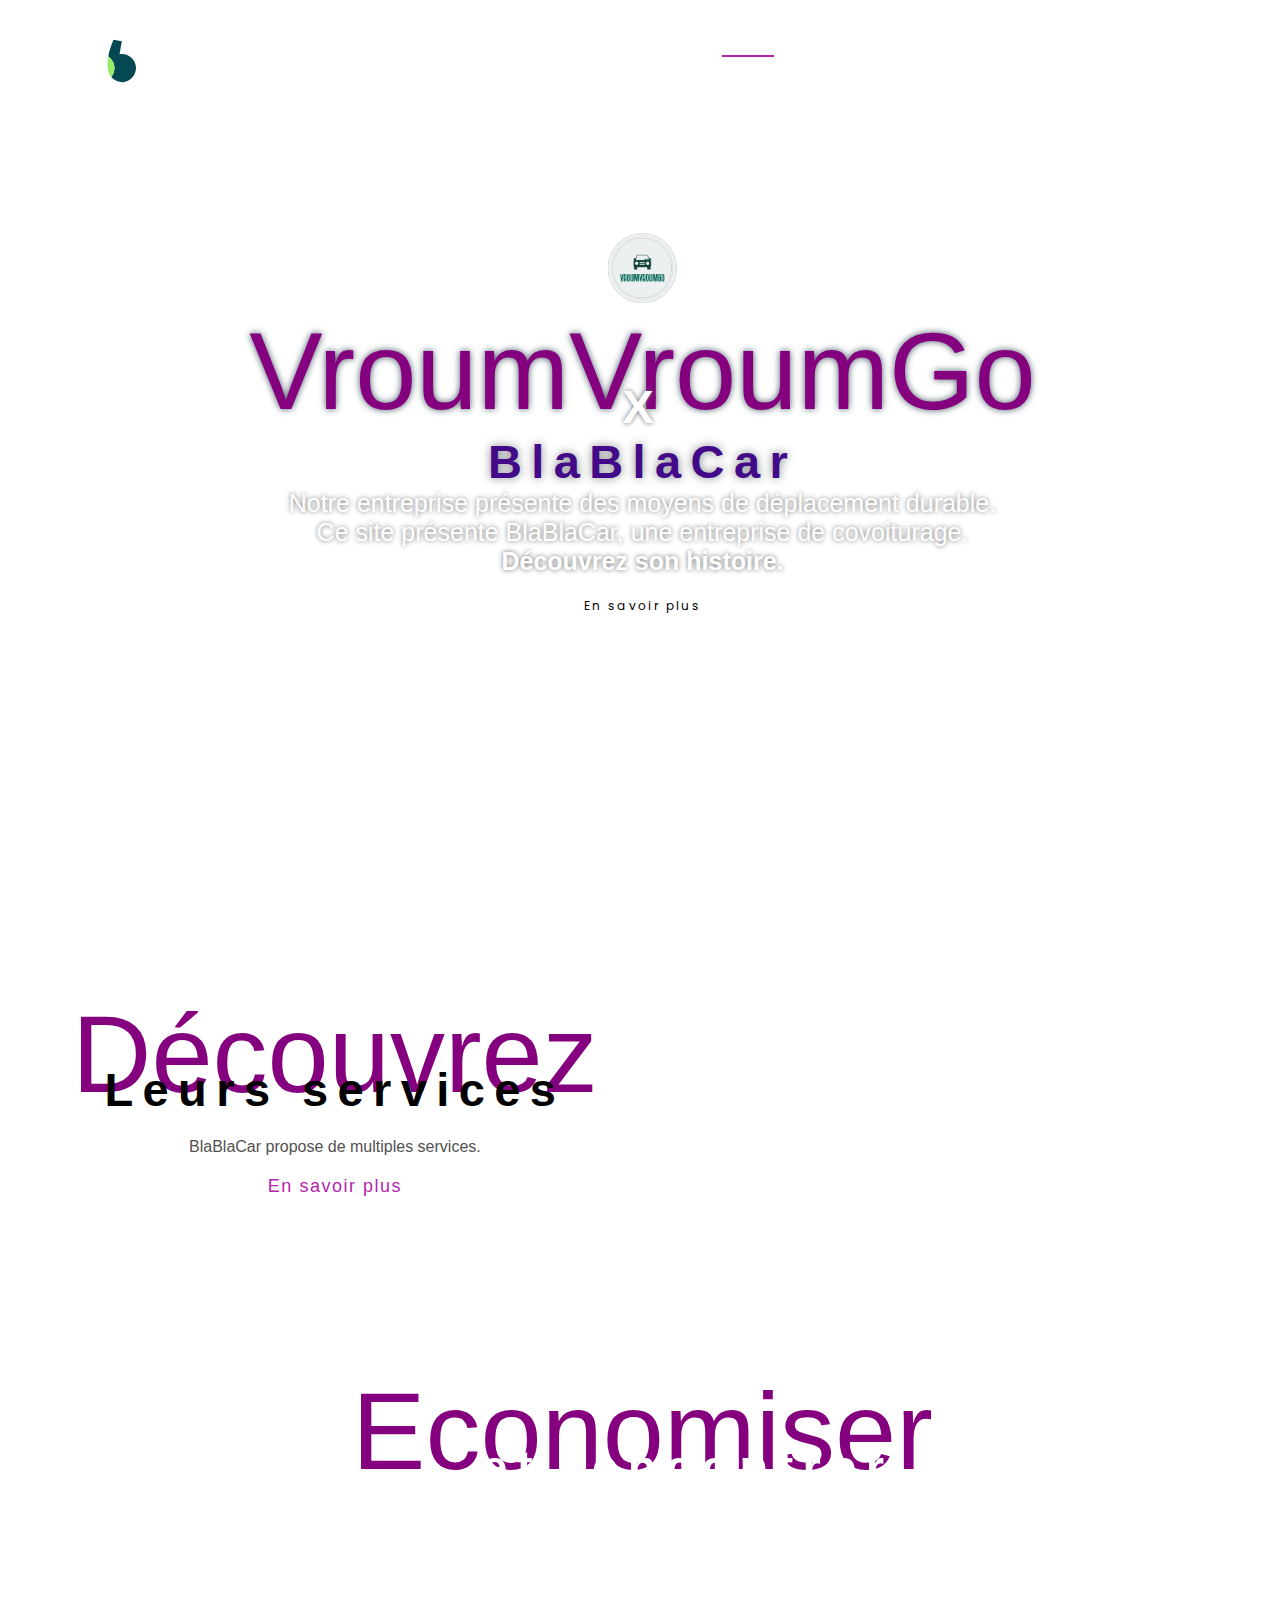
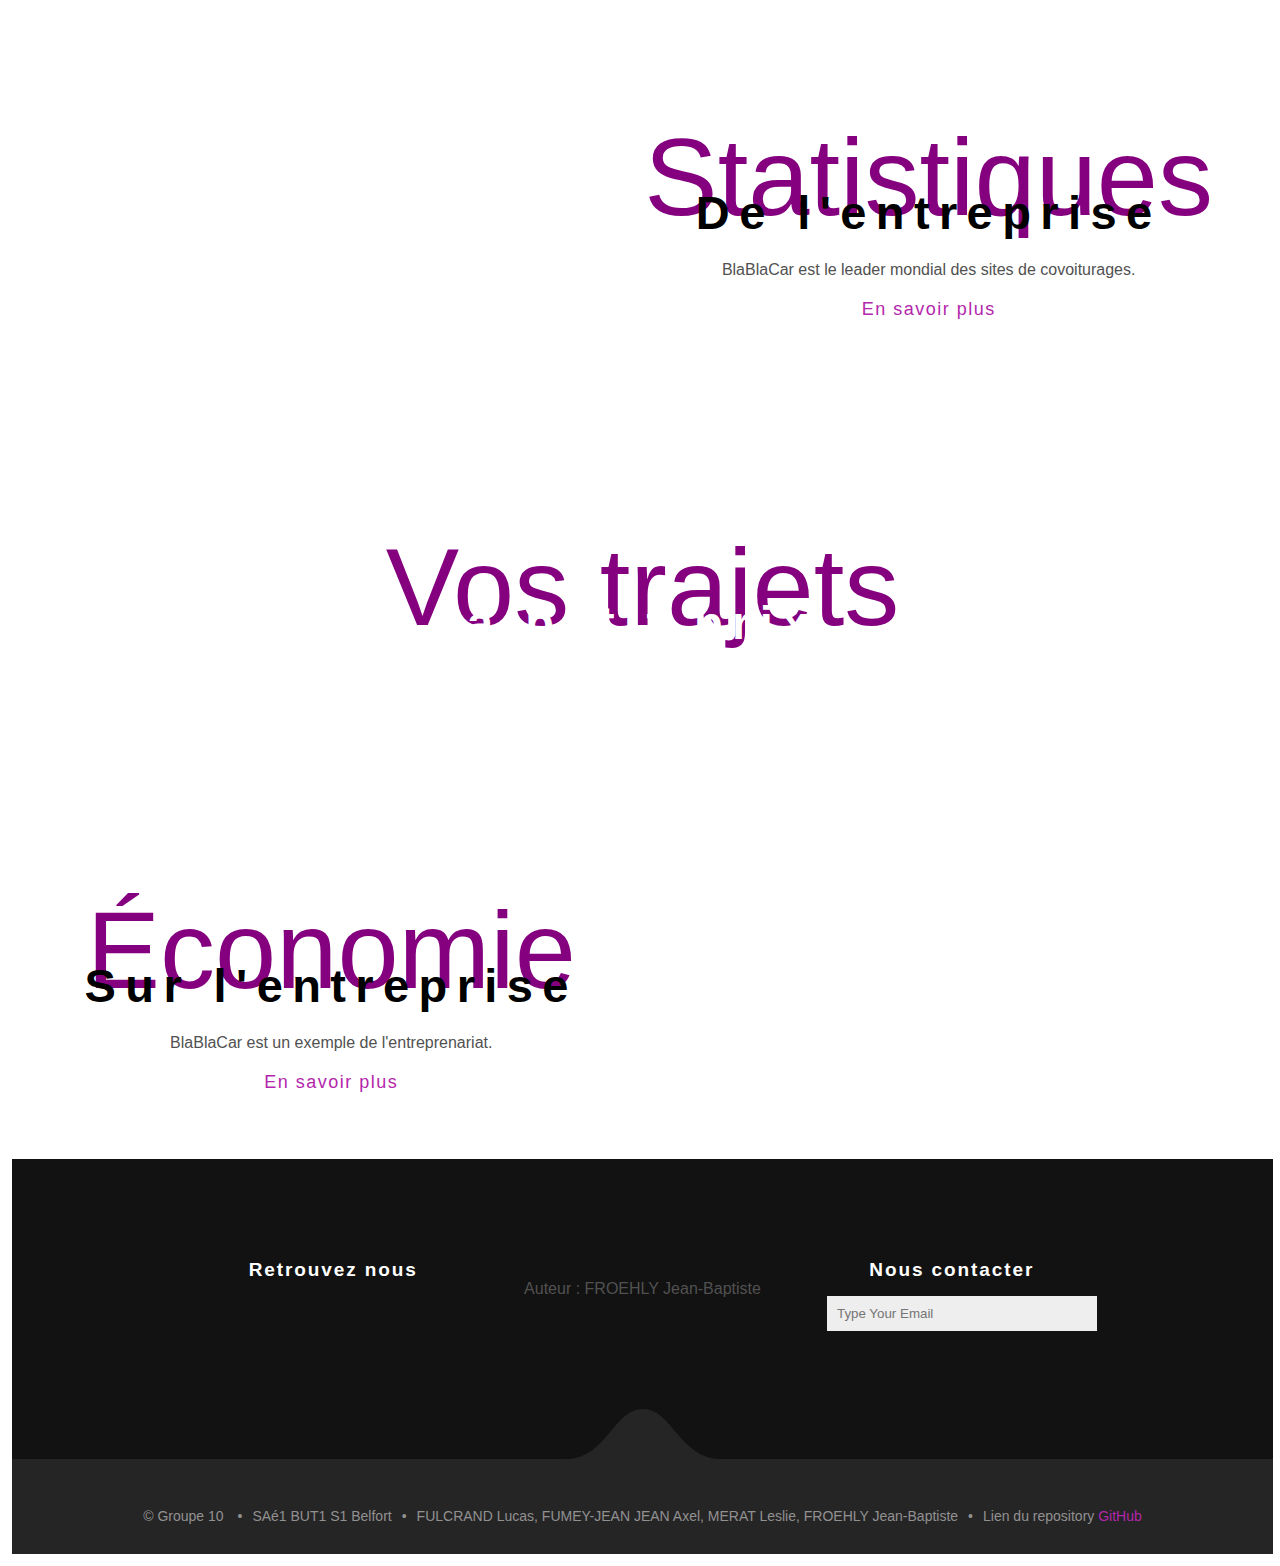
==== Site/index.html @ a65b9358 "update logo" ====
<!DOCTYPE html>
<html lang="en" >

<!-- Toutes les images utilisées ne sont pas définitives et seront changées par la suite elles sont la histoire de 
meubler et de se représenter pour leur comportement et les proportions -->

<head>
    <meta charset="utf-8">
    <meta http-equiv="x-ua-compatible" content="ie=edge">
    <title>VroumVroumGo - BlaBlaCar</title>
    <meta name="description" content="BlaBlaBla zbiiii">
    <meta name="viewport" content="width = device-width, initial-scale = 1, shrink-to-fit = no">

    <!-- Place favicon.ico in the root directory -->
    <link rel="shortcut icon" href="./src/images/logo_vroum_1.ico" type="image/x-icon">
    
    <!--FontAwesome-->
    <link rel="stylesheet" href="https://use.fontawesome.com/releases/v5.1.0/css/all.css" integrity="sha384-lKuwvrZot6UHsBSfcMvOkWwlCMgc0TaWr+30HWe3a4ltaBwTZhyTEggF5tJv8tbt" crossorigin="anonymous">

    <!-- liens  -->
    <link rel="stylesheet" href="./src/styles/style_home.css">

    <!-- Libraire JS Animate On Scroll (AOS) pour aniations d'images -->
    <link href="./src/styles/aos.css" rel="stylesheet">
</head>

<body class="stop-scroll unselectable">

  <!--Debut Dots (trois petits pts de navigation)-->
  <div class="dots">
      <div class="active one" data-x="header"></div>
      <div class="two" data-x=".partie1"></div>
      <div class="three" data-x=".fixed-image"></div>
  </div>
  <!--Fin Dots-->

 <!--Debut Header-->
  <header>
      <nav>
          <div class="logo">
              <a href="index.html"><img src="src/images/logo_head_2.svg" alt="Logo"></a>
          </div>

          <!-- Trois barres pour menu burger responsive -->
          <div class="toggle">
              <span class="first"></span>
              <span class="middle"></span>
              <span class="last"></span>
          </div>

          <!-- Navbar -->
          <!-- A savoir que lorsque le JS sera actif, la couleur changera avec le défilement donc blanc -> noir pour plus de visibilité -->
          <div class="navigation-bar">
              <ul>
                  <li class="active"><a href="#">Accueil<span class="underline"></span></a></li>
                  <li><a href="./services.html">Services<span class="underline"></span></a></li>
                  <li><a href="./histoire.html">Histoire<span class="underline"></span></a></li>
                  <li><a href="./statistiques.html">Statistiques<span class="underline"></span></a></li>
                  <li><a href="./economie.html">Économie<span class="underline"></span></a></li>
              </ul>
          </div>
      </nav>

      <!-- Haut de page -->
      <div class="text">
        <img src="./src/images/logo_vroum.png" alt="logo" style="max-width: 70px;">
          <h2>VroumVroumGo</h2>
          <div class="leX"><h1>X</h1></div>
          <h1>BlaBlaCar</h1>
          <span class="description">Notre entreprise présente des moyens de déplacement durable.<br>Ce site présente BlaBlaCar, une entreprise de covoiturage.<br> <strong>Découvrez son histoire.</strong></span>
          <div class="button"><button onclick="window.location.href = './histoire.html';">En savoir plus</button></div>
      </div>

      <!-- Svg flèche arrondi et flèche pour descendre proch. section -->
      <svg class="svg-down" width="192" height="61" version="1.1" xmlns="http://www.w3.org/2000/svg" x="0px" y="0px" viewBox="0 0 160.7 61.5" enable-background="new 0 0 160.7 61.5" xml:space="preserve"><path fill="currentColor" d="M80.3,61.5c0,0,22.1-2.7,43.1-5.4s41-5.4,36.6-5.4c-21.7,0-34.1-12.7-44.9-25.4S95.3,0,80.3,0c-15,0-24.1,12.7-34.9,25.4S22.3,50.8,0.6,50.8c-4.3,0-6.5,0,3.5,1.3S36.2,56.1,80.3,61.5z"></path></svg>
      <div class="arrow-down">
      </div>
  </header>
  <!--Fin Header-->

  <!--Debut Section 1-->
  <div class="about-us">
      <div class="text">
          <h2>Découvrez</h2>
          <h3>Leurs services</h3>
          <div><i class="fas fa-circle"></i></div>
          <p>BlaBlaCar propose de multiples services.</p>
          <div><a class="a-CTA" href="./services.html">En savoir plus</a></div>
      </div>
      <div class="image-container">
          <div class="image image1" data-aos="fade-right" data-aos-duration="1000">
              <img src="https://cdn-icons-png.flaticon.com/512/296/296216.png" style="max-width: 300px;" alt="Photo1.1">
          </div>
          <div class="image image2" data-aos="fade-up" data-aos-delay="700" data-aos-duration="1500">
              <img src="https://png.pngtree.com/png-vector/20191026/ourlarge/pngtree-young-cool-happy-guy-at-airport-with-suitcase-passport-tickets-vector-png-image_1847592.jpg    " style="max-width: 200px;" alt="Photo1.2">
          </div>
      </div>
  </div>
  <!--Fin Section 1-->

  <!--Debut Interstice-->
  <div class="partie1">
      <div class="image"></div>
      <div class="text">
          <h2>Economiser</h2>
          <h3>... et rencontrer</h3>
      </div>
  </div>
  <!--Fin Interstice-->

  <!--Debut quadrillage (section 2) -->
  <div class="quadrillage">
    <div class="quadrillage-image-container">
        <div class="image" data-aos="fade-down-right" data-aos-delay="500" data-aos-duration="1000">
            <img src="https://i.pinimg.com/originals/7c/63/ff/7c63ffe9a47a87b4eb08c199da037f6b.png" alt="Photo2.3">
        </div>
        <div class="image" data-aos="fade-down-left" data-aos-delay="500" data-aos-duration="1000">
            <img src="https://www.pngall.com/wp-content/uploads/2017/05/Percentage-Free-PNG-Image.png" alt="Photo2.6">
        </div>
        <div class="image" data-aos="fade-up-right" data-aos-delay="1300" data-aos-duration="1000">
            <img src="https://i.pinimg.com/originals/7c/63/ff/7c63ffe9a47a87b4eb08c199da037f6b.png" alt="Photo2.5">
        </div>
        <div class="image" data-aos="fade-up-left" data-aos-delay="1300" data-aos-duration="1000">
            <img src="https://www.pngall.com/wp-content/uploads/2017/05/Percentage-Free-PNG-Image.png" alt="Photo2.7">
        </div>  
    </div>
    <div class="text">
        <h2>Statistiques</h2>
        <h3>De l'entreprise</h3>
        <div><i class="fas fa-circle"></i></div>
        <p>BlaBlaCar est le leader mondial des sites de covoiturages.</p>
        <div><a class="a-CTA" href="./statistiques.html">En savoir plus</a></div>
    </div>
  </div>
  <!--Fin quadrillage (section 2) -->

  <!--Debut deuxième Interstice -->
  <div class="fixed-image">
      <div class="text">
          <h2>Vos trajets</h2>
          <h3>à petit prix</h3>
      </div>
  </div>
  <!--Fin deuxième Interstice-->

  <!--Debut Section 3-->
  <div class="economie">
      <div class="text">
          <h2>Économie</h2>
          <h3>Sur l'entreprise</h3>
          <div><i class="fas fa-circle"></i></div>
          <p>BlaBlaCar est un exemple de l'entreprenariat. </p>
          <div><a class="a-CTA" href="#">En savoir plus</a></div>
      </div>
      <div class="image-container">
          <div class="image image1" data-aos="zoom-in-up" data-aos-delay="700" data-aos-easing="ease-out-cubic" data-aos-duration="1500">
              <img src="https://cdn-icons-png.flaticon.com/512/3612/3612426.png" style="max-width: 220px;" alt="Photo3.2">
            </div>
      </div>
  </div>
  <!--Fin Section 3-->

  <!--Debut Footer-->
  <footer>
      <div class="contact-container">
        <div class="social-media">
            <h3>Retrouvez nous</h3>
            <div class="links">
                <a href="#"><i class="fab fa-twitter"></i></a>
                <a href="#"><i class="fab fa-facebook-square"></i></a>
                <a href="#"><i class="fab fa-pinterest"></i></a>
                <a href="#"><i class="fab fa-linkedin-in"></i></a>
            </div>
        </div>
        <p>Auteur : FROEHLY Jean-Baptiste</p>
          <div class="newsletter">
            <h3>Nous contacter</h3>

            <!-- c'est pour faire joli ça marche pas -->
              <form method="post">
                  <input type="email" name="email" placeholder="Type Your Email">
                  <i class="fas fa-envelope"></i>
              </form>
          </div>
      </div>
  </footer>
<!--Fin Footer-->

<!--Debut crédits-->
  <div class="copyright">
        <!-- Svg flèche pour remonter la page -->
      <svg class="svg-up" width="192" height="61" version="1.1" xmlns="http://www.w3.org/2000/svg" x="0px" y="0px" viewBox="0 0 160.7 61.5" enable-background="new 0 0 160.7 61.5" xml:space="preserve"><path fill="#262526" d="M80.3,61.5c0,0,22.1-2.7,43.1-5.4s41-5.4,36.6-5.4c-21.7,0-34.1-12.7-44.9-25.4S95.3,0,80.3,0c-15,0-24.1,12.7-34.9,25.4S22.3,50.8,0.6,50.8c-4.3,0-6.5,0,3.5,1.3S36.2,56.1,80.3,61.5z"></path></svg>
      <i class="fas fa-angle-double-up arrow-up"></i>
      <ul class="info">
          <li>&copy; Groupe 10 </li>
          <li>SAé1 BUT1 S1 Belfort</li>
          <li>FULCRAND Lucas, FUMEY-JEAN JEAN Axel, MERAT Leslie, FROEHLY Jean-Baptiste</li>
          <li>Lien du repository <a href="https://github.com/lfulcran-iut90/S1-2023-BlaBlaCar.git">GitHub</a></li>
      </ul>
  </div>
  <!--Fin crédits-->

  <!-- appel js (encore en dev.)-->
  <script src="./src/scripts/script.js"></script>

  <!-- Import et initialisation d'AOS -->
  <script src="./src/scripts/aos.js"></script>
  <script>AOS.init();</script>

</body>
</html>
---- Site/src/styles/style_home.css ----
@import url('https://fonts.googleapis.com/css2?family=Kanit:wght@300&family=Poppins:wght@300&display=swap');

/*Debut Global*/
* {
    box-sizing: border-box;
}
body {
    font-family: 'Segoe UI', sans-serif;
    margin: 0;
    padding: 12px;
    padding-right: 7px;
}

a {
    text-decoration: none;
}
ul {
    margin: 0;
    padding: 0;
    list-style: none;
}
img {
    max-width: 100%;
}

h2 {
    font-size: 110px;
    font-weight: normal;
    margin: 0 0 -55px;
}
h1, h3 {
    font-size: 47px;
    font-weight: bold;
    letter-spacing: 9.4px;
    margin: 0 0 15px;
    border: #000 3px;
}
p {
    color: #515151;
    line-height: 27px;
}
.a-CTA {
    border-bottom: 2px solid #B227AB;
    padding-bottom: 4px;
    letter-spacing: 1.5px;
    font-size: 18px;
}

/* effet de profondeur avec shadow pour rendre + lisible */
.description {
    color: #ffffff;
    text-shadow: 0 0 5px #707070;
}

/*Fin Global*/

/*Debut Mutual*/

p, .a-CTA, input, header .navigation-bar a, .copyright li, .contact .form form label, .contact .form form button {
    font-family: 'Segoe UI', sans-serif;
}
.fa-circle, .a-CTA, header .navigation-bar a:hover, header nav.active .navigation-bar a:hover, footer .social-media .links a:hover, .copyright .info li a, .copyright .CTA li a:hover {
    color: #B227AB;
}
header nav .navigation-bar .underline, .contact .form form button:hover, .contact .text i:hover {
    background-color: #B227AB;
}

h2 {
    color : #85007F;
    text-align: center;
}

h3 {
    text-align: center;
}

header .text .button button:hover {
    background-color: transparent;
    color : #fff;
    border: 1px solid #fff;
    font-weight: bold;
    transition: all .3s;
}

header .navigation-bar ul li, header .text, .about-us .text, .economie .text, .quadrillage .box-model, .quadrillage .text, .fixed-image .text, footer, .copyright, .contact .text i {
    text-align: center;
}
header nav, header .navigation-bar ul, .about-us, .economie, .about-us .image-container, .economie .image-container, .quadrillage, .quadrillage .quadrillage-image-container, footer .contact-container, .copyright ul, .contact {
    display: flex;
}
header nav .toggle, header nav .toggle span, header .navigation-bar, header .navigation-bar ul, .quadrillage .box-model .close, footer .social-media .links a, .copyright .CTA li a {
    transition: .3s;
}
header, header nav .toggle span, header .navigation-bar a, header .text, header .text .arrow .left, header .text .arrow .right, .partie1, .fixed-image .text, .copyright, .copyright .arrow-up {
    position: relative;
}
header nav .toggle, header .navigation-bar .underline, header .text .arrow .left:after, header .text .arrow .right:after, header .svg-down, header .arrow-down, .partie1 .text, .quadrillage .box-model .close, .quadrillage .box-model .arrow .arrow-right,.quadrillage .box-model .arrow .arrow-left, .copyright .svg-up {
    position: absolute;
}
.partie1 .text, .fixed-image .text {
    top: 50%;
    left: 50%;
    transform: translate(-50%,-50%);
}
header nav, header .navigation-bar a:hover .underline, header .navigation-bar li.active .underline, .quadrillage .box-model {
    width: 100%;
}
button, .dots > div, header nav .toggle, header .arrow-down, .quadrillage .box-model .close, .quadrillage .box-model .arrow .arrow-right,.quadrillage .box-model .arrow .arrow-left, .quadrillage .quadrillage-image-container .image img, footer .newsletter i, .copyright .arrow-up {
    cursor: pointer;
}
.dots .active, header nav.active, header nav.active .toggle.active span, header nav .toggle span, header .navigation-bar .underline, header .text .arrow .left, header .text .arrow .right, header .text .button button, .contact form button {
    background-color: #fff;
}
h1, h3, header .navigation-bar a, header .text span, .quadrillage .box-model .close:hover, footer .text h2, footer .text p, footer .social-media .links a, .contact .text i, .contact .form form button {
    color: #fff;
}
header nav, header .navigation-bar.show, header .navigation-bar a:hover .underline, header .navigation-bar li.active .underline, header .text .arrow .left:after, .quadrillage .box-model, .copyright .arrow-up {
    left: 0;
}
header .text .arrow .left:after, header .text .arrow .right:after, header .text span, footer .social-media .links a, footer .newsletter i, .copyright .arrow-up, .contact .text i, .contact .form form label {
    display: inline-block;
}

/* Animation de border-bottom sur la classe .a-CTA (liens -> a et CTA -> call-to-action) */

.a-CTA {
    position: relative;
    display: inline-block;
    padding-bottom: 4px;
    border-bottom: 2px solid transparent;
    transition: all .3s;
}

.a-CTA:hover {
    border-bottom: 2px solid #B227AB;
}


/*Fin Mutual*/

/* Dots --> 3 petits points de navigation, voir dans js pour partie changement de couleurs selon position*/
/*Debut Dots*/
.dots {
    position: fixed;
    top: 50%;
    right: 30px;
    transform: translate(0,-50%);
    z-index: 5;
}
.dots > div  {
    width: 12px;
    height: 12px;
    border-radius: 50%;
    z-index: 20;
    margin-bottom: 10px;
    border: 2px solid #fff;
}
.dots .black {
    border-color: #000;
}
.dots .active.black {
    background-color: #000;
}
/*Fin Dots*/

/*Debut Home Page*/

/*Debut Header*/
header {
    height: calc(100vh - 22px); 
    background: url("https://img.freepik.com/premium-photo/aerial-top-view-asphalt-road-with-car-through-xagreen-forest-corn-field-summer_633077-1157.jpg?w=900") fixed bottom;
    background-size: cover;
    background-position: center;
    background-repeat: no-repeat;
    padding: 20px 70px;
}
header nav {
    position: fixed;
    top: 0;
    padding: 36px 36px 20px;
    z-index: 20;
}
header nav .toggle {
    display: none;
    top: 26px;
    left: 20px;
    background-color: transparent;
    border: none;
    padding: 0;
    z-index: 21;
}
header nav .toggle:focus {
    outline: none;
}
header nav.active .toggle span {
    background-color: #000;
}
header nav .toggle.active {
    left: 32%;
}
header nav .toggle.active .first {
    top: 16px;
    transform: rotate(-45deg);
}
header nav .toggle.active .last {
    top: 0;
    transform: rotate(45deg);
}
header nav .toggle .hide {
    transition: 0s;
    visibility: hidden;
}
header nav .toggle span {
    display: block;
    width: 30px;
    height: 2px;
    border-radius: 40px;
}
header nav .toggle span:not(:last-of-type) {
    margin-bottom: 6px;
}
header nav .logo {
    flex-basis: 56%;
    padding-left: 50px;

}

.logo img {
    max-width:50px;
}
header .navigation-bar.show {
    width: 40%;
}
header .navigation-bar.show a {
    color: #ccc !important;
}
header .navigation-bar.show a:hover {
    color: #fff !important;
}
header .navigation-bar ul li {
    flex: 1;
    padding: 0 10px;
}
header .navigation-bar a {
    text-decoration: none;
    transition: all .5s;
    font-size: 16px;
}
header nav.active .navigation-bar a {
    color: #560FAF;
}

/* Animation underline */
header .navigation-bar .underline {
    height: 2px;
    width: 0;
    left: 50%;
    bottom: -4px;
    transition: all .3s;
    display: block;
}

header .text {
    top: 24%;
}
header .text h1 {
    margin-bottom: 0;
}

header .text .leX h1 {
    color : white;
    text-shadow: 0 0 5px #707070;
}

header .text h1 {
    color : #420a88;
    text-shadow: 0 0 10px #2d333998;
}

header .text h2 {
    text-shadow: #475965 0px 0px 7px;
}

header .text .arrow .left, header .text .arrow .right {
    height: 3px;
    width: 100px;
}
header .text .arrow .left {
    left: -4%;
}
header .text .arrow .right {
    right: -4%;
}
header .text .arrow .left:after, header .text .arrow .right:after {
    content: '';
    border: 10px solid transparent;
    border-left-color: #fff;
    top: -8px;
}
header .text .arrow .right:after {
    right: 0;
    border-color: transparent #fff transparent transparent;
}
header .text .arrow .fa-asterisk {
    vertical-align: super;
}
header .text span {
    font-size: 25px;
    margin-bottom: 12px;
}
header .text .button button, .contact form button {
    border: none;
    padding: 9px 18px;
    letter-spacing: 2.4px;
    font-size: 12px;
    font-family: 'Poppins', Courier, monospace, sans-serif;
    border-radius: 3px;
}
header .text .button button, .contact form button:focus {
    outline: none;
}
header .svg-down {
    bottom: 0;
    left: 50%;
    z-index: 5;
    margin-left: -96px;
    margin-bottom: -12px;
    color: #fff;
}
header .arrow-down {
    width: 70px;
    height: 50px;
    bottom: -10px;
    left: 50%;
    transform: translate(-50%, 0);
    z-index: 10;
    background: url("https://res.cloudinary.com/abdel-rahman-ali/image/upload/v1535988515/arrow-down.png") no-repeat center;
}

/*Fin Header*/

/*Debut About-Us*/
.about-us, .economie {
    padding: 60px;
}
.about-us .text, .economie .text {
    flex: 50%;
    padding: 40px 52px 0 0;
}
.about-us .text h3, .economie .text h3 {
    color: #000;
}
.about-us .text .fa-asterisk, .economie .text .fa-asterisk {
    color: #9a9998;
}
.about-us .image-container, .economie .image-container {
    flex: 50%;
}
.about-us .image, .economie .image {
    margin-left: 20px;
}
/*Fin About-Us*/

/*Debut Partie1*/
.partie1 .image {
    height: 350px;
    background: url("https://img.freepik.com/premium-photo/top-view-top-high-pine-trees-road-middle_177415-1039.jpg?w=900") fixed center;
    background-size: cover;
}
/*Fin patie1 (ref pour navigation)*/

/*Debut quadrillage*/
.quadrillage {
    padding: 60px;
}
.quadrillage .box-model {
    display: none;
    position: fixed;
    height: 100%;
    top: 0;
    z-index: 20;
    background-color: rgba(0,0,0,.7);
}
.quadrillage .box-model.active {
    display: block;
}
.quadrillage .box-model.active body {
    overflow: hidden;
}
.quadrillage .box-model .close {
    color: #ccc;
    right: 25px;
    top: 10px;
    z-index: 20;
}
.quadrillage .box-model .arrow .arrow-right,.quadrillage .box-model .arrow .arrow-left {
    width: 40px;
    height: 40px;
    right: 20px;
    top: 50%;
    border-right: 2px solid #fff;
    border-top: 2px solid #fff;
    transform: rotate(45deg);
    z-index: 20;
}
.quadrillage .box-model .arrow .arrow-left {
    left: 20px;
    transform: rotate(-135deg);
}
.quadrillage {
    height: 100%;
}
.quadrillage .box-image img.active {
    animation: scale .5s;
}
@keyframes scale {
    from {transform: scale(0,0)}
    to {transform: scale(1,1)}
}
.quadrillage .quadrillage-image-container {
    flex-wrap: wrap;
    flex: 60%;
}
.quadrillage .quadrillage-image-container .image {
    margin: 0 20px 20px 0;
    flex: calc( 50% - 40px);
    max-width: 250px;
}
.quadrillage .text {
    flex: 55%;
    padding: 40px 0 0 62px;
}
.quadrillage .text h3 {
    color: #000;;
}
/*Fin Quadrillage*/

/*Start fixed-image*/
.fixed-image {
    background: url("https://img.freepik.com/premium-photo/aerial-view-road-passing-forest-with-car-passing-by_31825-453.jpg?w=900") fixed center;
    background-size: cover;
    height: 400px;
}
/*Fin fixed-image*/

/*Debut Footer*/
footer {
    background-color: #121212;
    padding: 60px 20px;

    /* Réduire sa hauteur */
    height: 300px;
}
footer .text {
    max-width: 500px;
    margin: auto;
}
footer .text h2 {
    font-family: 'Poppins', sans-serif;
    font-size: 19px;
    letter-spacing: 1.9px;
    margin-bottom: 25px;
}
footer .text .fa-asterisk {
    font-size: 12px;
}
footer .text p {
    line-height: 27px;
}
footer .contact-container {
    padding: 40px 0;
    max-width: 1000px;
    margin: auto;
}
footer .contact-container > div {
    flex: 1;
}
footer .contact-container h3 {
    font-size: 19px;
    letter-spacing: 1.9px;
}
footer .social-media .links a {
    margin: 0 10px;
    font-size: 25px;
}
footer .newsletter input {
    padding: 10px;
    width: 270px;
    background-color: #eee;
    border: none;
    margin-left: -15px;
}
footer .newsletter i {
    margin-left: -40px;
    vertical-align: middle;
    font-size: 21px;
}
.copyright {
    padding: 15px 40px 30px;
    background-color: #262526;
}
.copyright .svg-up {
    top: 0;
    left: 50%;
    margin-left: -96px;
    margin-top: -50px;
}
.copyright .arrow-up {
    width: 40px;
    height: 30px;
    top: -45px;
    color: #fff;
    line-height: 1.9
}
.copyright ul {
    justify-content: center;
}
.copyright li {
    color: #919191;
    font-size: 14px;
}
.copyright li:not(:last-of-type):after {
    content: '•';
    margin: 10px;
}
.copyright .CTA {
    margin-top: 25px;
}
.copyright .CTA li a {
    color: #919191;
}

/*Fin Footer*/

/*Fin Home Page*/

/*Debut Responsive*/

@media (max-width: 1200px) {
    .quadrillage, .about-us, .economie {
        padding: 60px 40px;
    }
    .about-us .text, .economie .text {
        padding: 0 32px 0 0;
    }
    .about-us .image-container, .economie .image-container {
        align-items: center;
    }
    .quadrillage .text {
        padding: 0 0 0 32px;
    }
}

@media (max-width: 992px) {
    body {
        padding: 0;
    }
    .dots {
        display: none;
    }
    header {
        height: calc(100vh - 10px);
    }
    header nav .logo {
        padding-left: 0;
    }
    .about-us {
        display: block;
        padding-top: 50px;
    }
    .about-us .text , .economie .text {
        padding: 0 0 40px;
    }
    .about-us .image-container .image1, .economie .image-container .image1 {
        margin-left: 0;
    }
    .quadrillage {
        display: block;
        padding: 60px 20px 60px 40px;
    }
    .quadrillage .text {
        padding: 20px 20px 0 0;
    }
    .economie {
        display: block;
        padding: 30px 20px 60px;
    }
    .contact {
        display: block;
        padding: 78px 20px;
    }
    .contact .form {
        margin-left: 0;
        margin-top: 40px;
    }
}

@media (max-width: 768px) {
    header nav {
        display: block;
        text-align: center;
        left: 0;
        top: 0;
        width: 100%;
        padding-top: 25px;
    }
    header nav .toggle {
        display: block;
    }
    header .navigation-bar {
        position: fixed;
        top: 0;
        left: -174px;
        height: 100%;
        background-color: #262526;
        overflow: hidden;
        z-index: 20;
        padding: 40px;
    }
    header .navigation-bar ul {
        display: block;
        padding-top: 40px;
    }
    header .navigation-bar ul li {
        text-align: left;
        padding: 14px 0;
    }
    footer .contact-container {
        display: block;
    }
    footer .social-media {
        margin-bottom: 40px;
    }
    .copyright ul {
        display: block;
        margin-top: -20px;
    }
    .copyright li {
        margin-bottom: 5px;
    }
    .copyright li:not(:last-of-type):after {
        content: '';
    }

}

@media (max-width: 576px) {
    h3, h1 {
        font-size: 40px;
    }
    h2 {
        font-size:90px
    }
    header {
        padding: 0;
    }
    header nav .logo {
        padding-left: 0;
    }
    header nav .toggle.active {
        left: 36%;
    }
    header .navigation-bar.show {
        padding: 20px;
        width: 48%;
    }
    .about-us, .economie {
        padding: 60px 20px;
    }
    .quadrillage {
        padding: 60px 0 60px 20px;
    }
}

/*Fin Responsive*/

/* Scrollbar */
::-webkit-scrollbar {
    width: 10px;
}

::-webkit-scrollbar-track {
    background: transparent;
}

::-webkit-scrollbar-thumb {
    background: #420a88;
}

::-webkit-scrollbar-thumb:hover {
    background: #B227AB;
    border: none;
}


/* Optionnel mais par soucis de particit&é */
.unselectable {
    -webkit-user-select: none;
    -webkit-touch-callout: none;
    -moz-user-select: none;
    -ms-user-select: none;
    user-select: none;
}

/* Tests */


/* Animation sur logo */

.text img {
    animation: breathe 2s ease-in-out infinite;
}

@keyframes breathe {
    0% {
        transform: scale(1);
    }
    50% {
        transform: scale(1.2);
    }
    100% {
        transform: scale(1);
    }
}

.copyright li a:hover {
    text-decoration: underline;
}
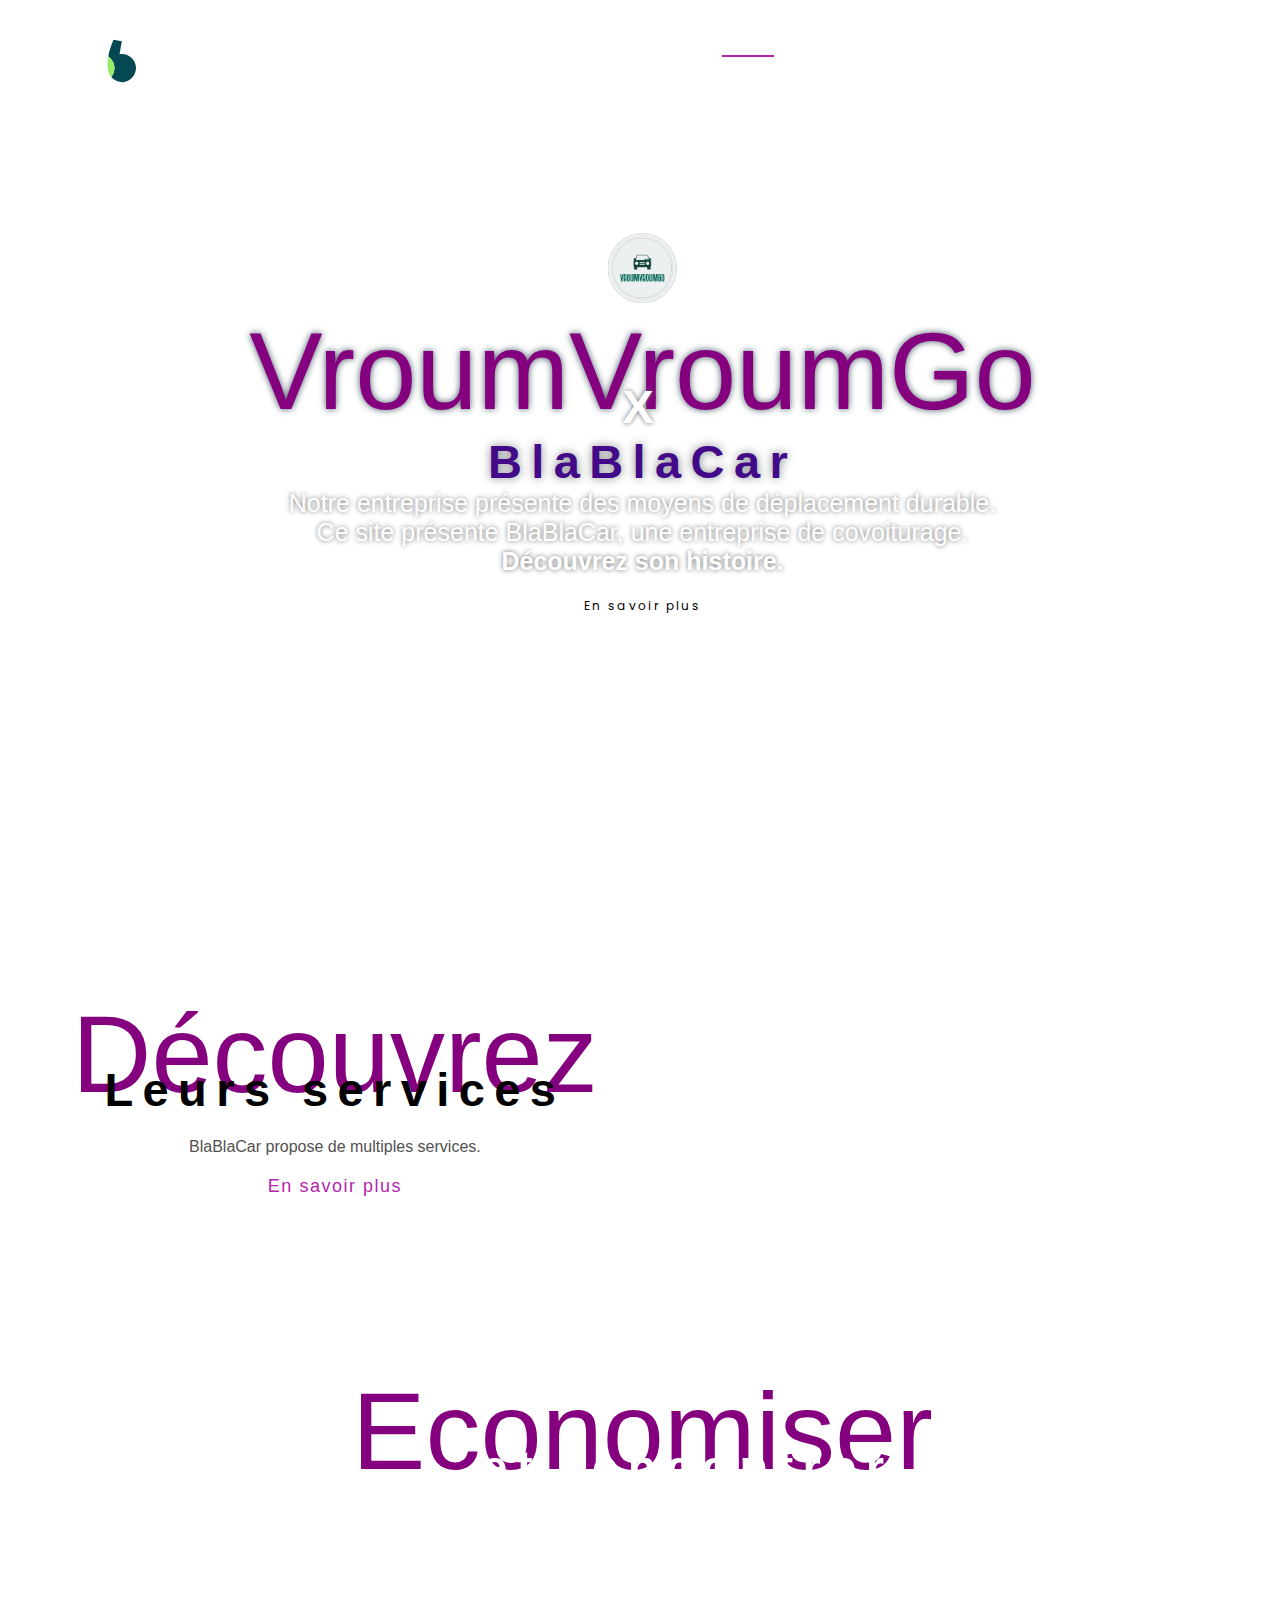
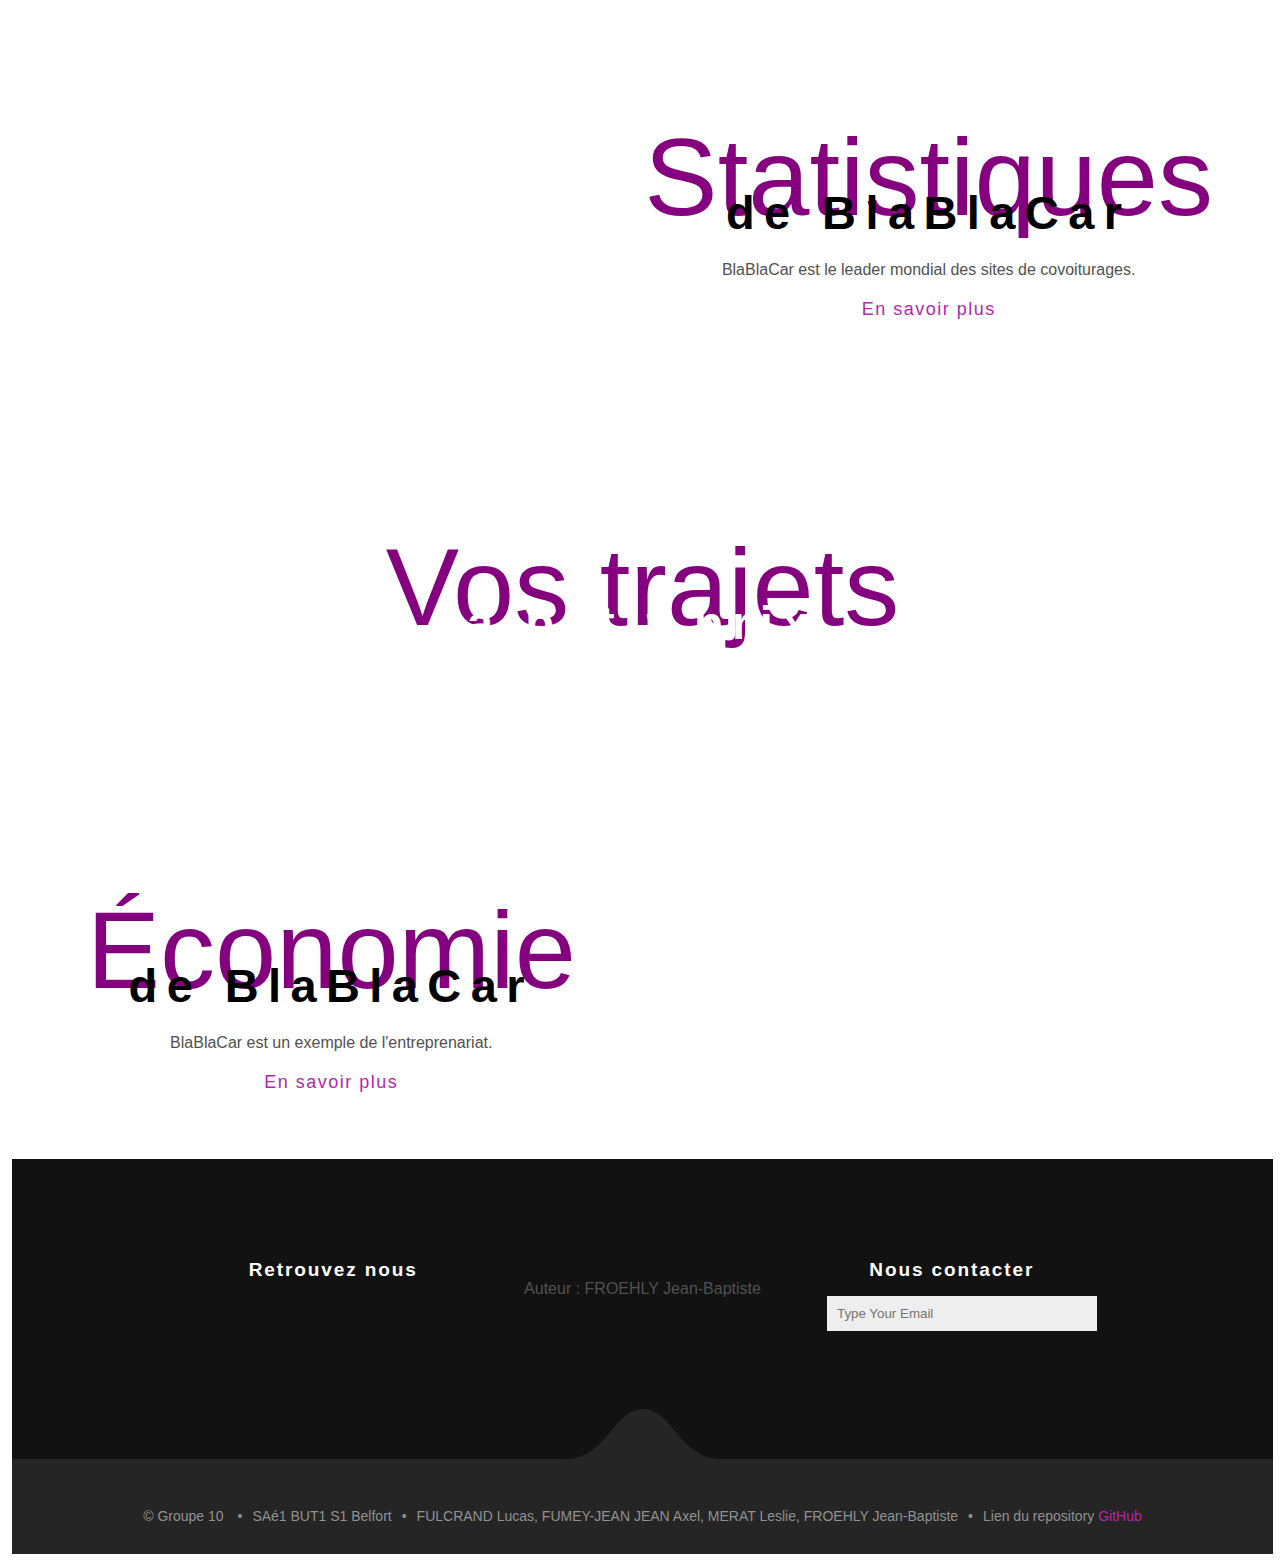
==== commit c33ebc7a: "woulah c'est mieux qu'avant" ====
--- a/Site/index.html
+++ b/Site/index.html
@@ -126,7 +126,7 @@
     </div>
     <div class="text">
         <h2>Statistiques</h2>
-        <h3>De l'entreprise</h3>
+        <h3>de BlaBlaCar</h3>
         <div><i class="fas fa-circle"></i></div>
         <p>BlaBlaCar est le leader mondial des sites de covoiturages.</p>
         <div><a class="a-CTA" href="./statistiques.html">En savoir plus</a></div>
@@ -147,14 +147,17 @@
   <div class="economie">
       <div class="text">
           <h2>Économie</h2>
-          <h3>Sur l'entreprise</h3>
+          <h3>de BlaBlaCar</h3>
           <div><i class="fas fa-circle"></i></div>
           <p>BlaBlaCar est un exemple de l'entreprenariat. </p>
           <div><a class="a-CTA" href="#">En savoir plus</a></div>
       </div>
       <div class="image-container">
-          <div class="image image1" data-aos="zoom-in-up" data-aos-delay="700" data-aos-easing="ease-out-cubic" data-aos-duration="1500">
-              <img src="https://cdn-icons-png.flaticon.com/512/3612/3612426.png" style="max-width: 220px;" alt="Photo3.2">
+          <div class="image image1" data-aos="fade-up" data-aos-delay="200" data-aos-duration="1200">
+              <img src="https://www.auto-infos.fr/mediatheque/7/8/8/000229887_600x400_c.jpg" style="max-width: 300px;border-radius: 5px;" alt="Photo3.2">
+            </div>
+            <div class="image image1" data-aos="zoom-in" data-aos-delay="200" data-aos-duration="1200">
+              <img src="https://blog.blablacar.fr/wp-content/uploads/2016/10/1-MAP_Zita-3-e1474906064484.jpg" style="max-width: 300px;border-radius: 5px;" alt="Photo3.2">
             </div>
       </div>
   </div>
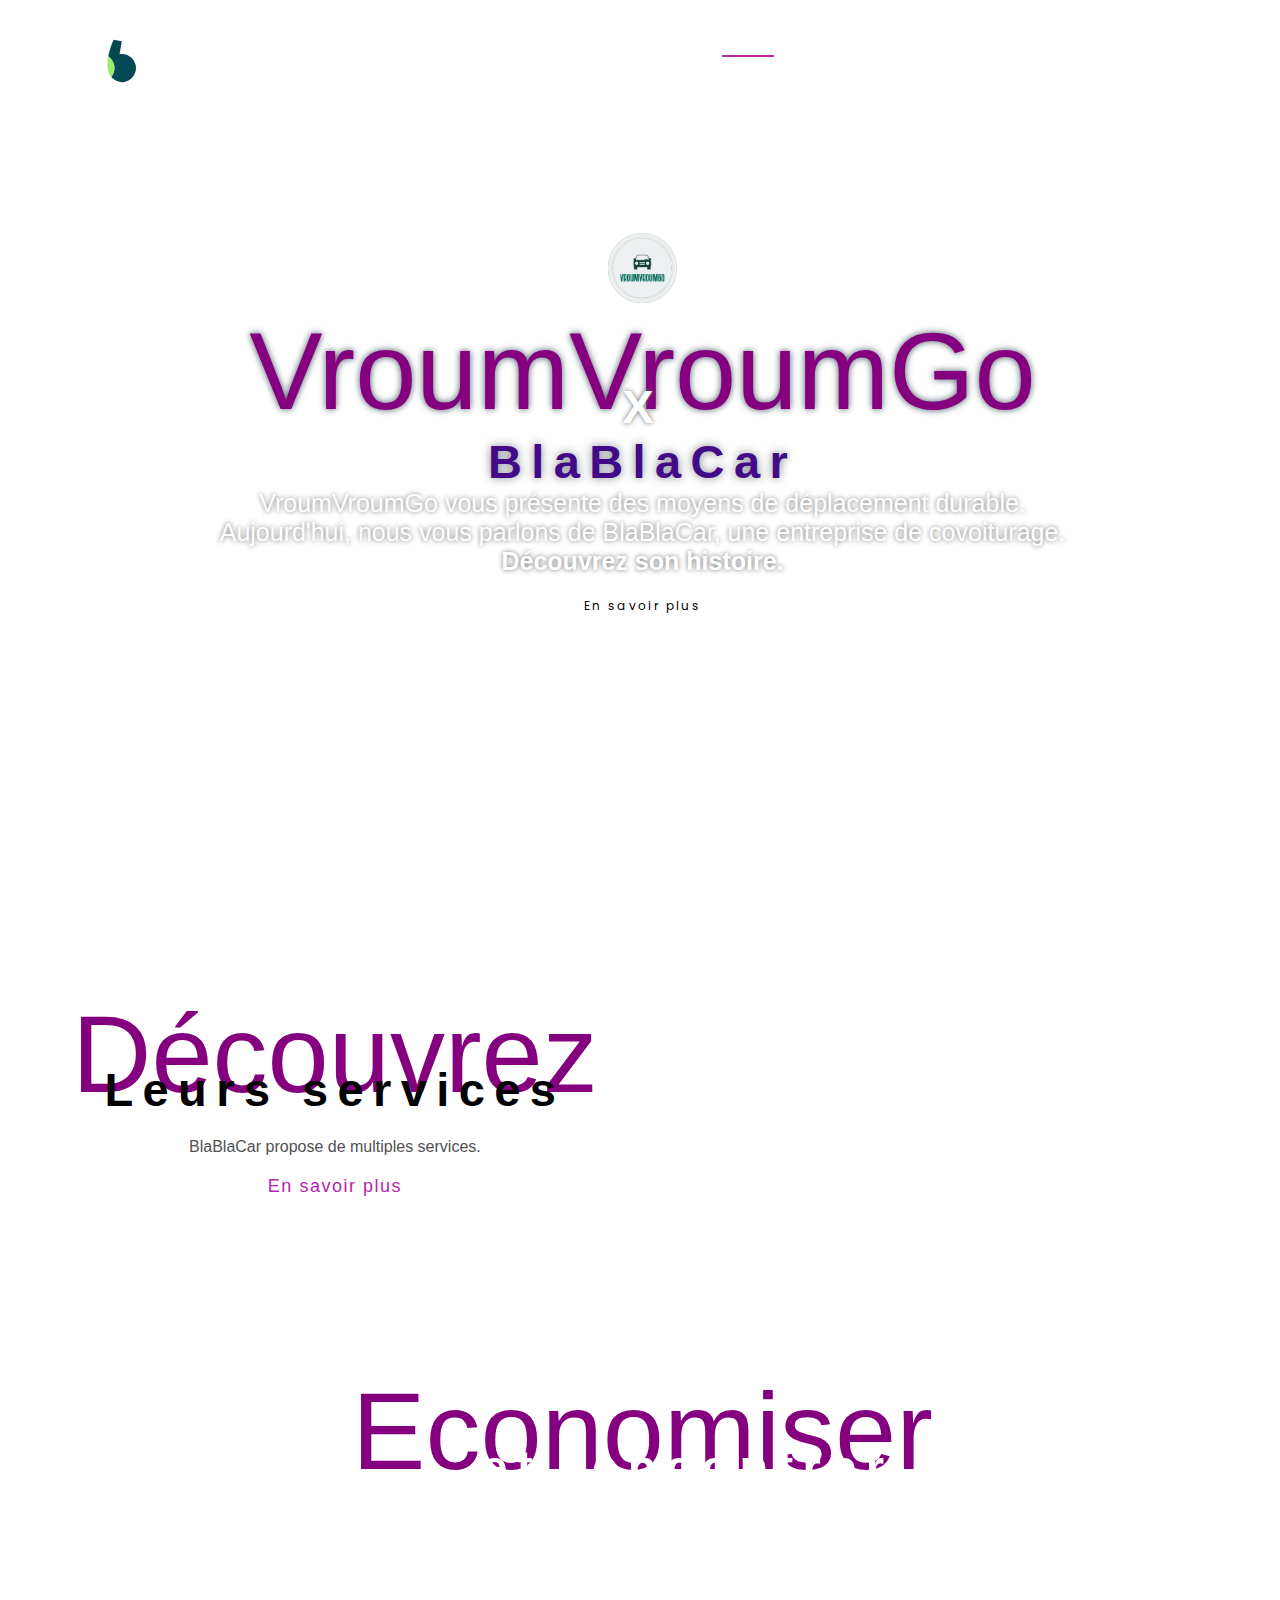
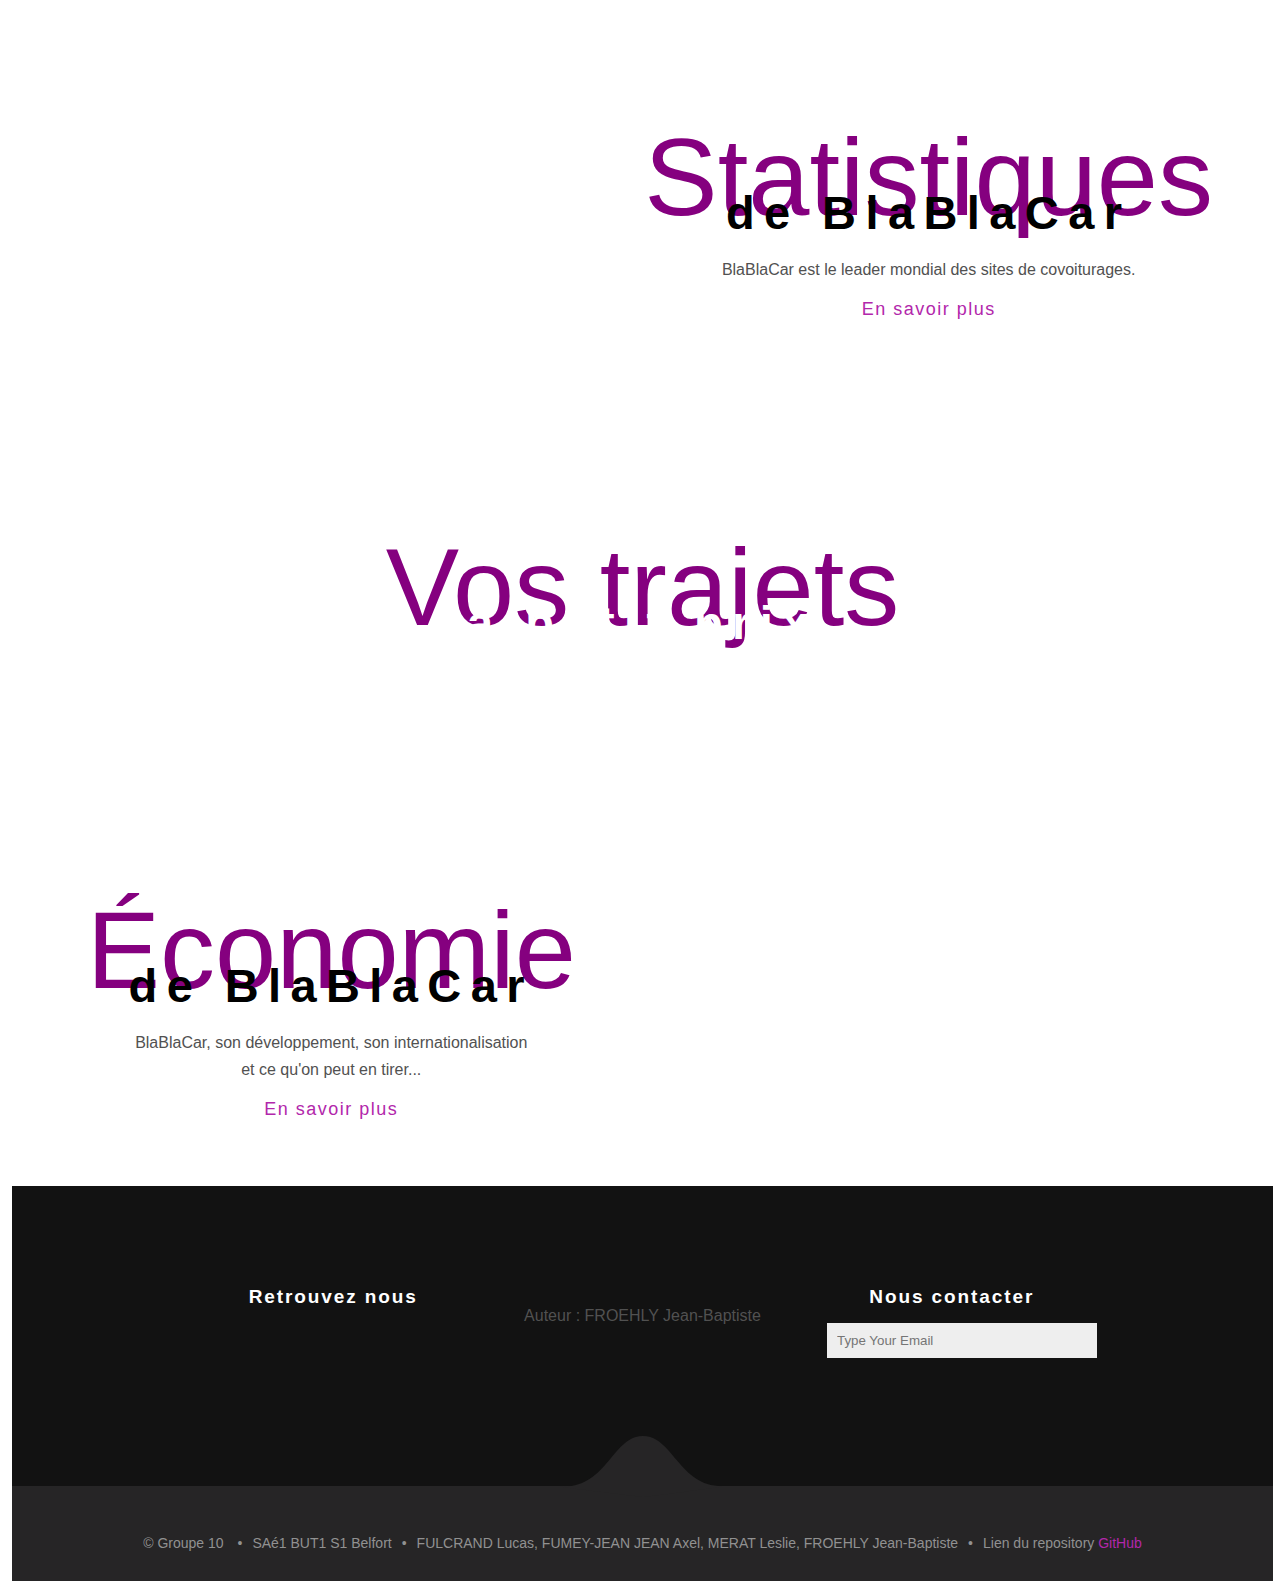
==== commit fbb4b2cf: "update en 2spi" ====
--- a/Site/index.html
+++ b/Site/index.html
@@ -52,7 +52,7 @@
           <!-- A savoir que lorsque le JS sera actif, la couleur changera avec le défilement donc blanc -> noir pour plus de visibilité -->
           <div class="navigation-bar">
               <ul>
-                  <li class="active"><a href="#">Accueil<span class="underline"></span></a></li>
+                  <li class="active"><a href="./index.html">Accueil<span class="underline"></span></a></li>
                   <li><a href="./services.html">Services<span class="underline"></span></a></li>
                   <li><a href="./histoire.html">Histoire<span class="underline"></span></a></li>
                   <li><a href="./statistiques.html">Statistiques<span class="underline"></span></a></li>
@@ -67,7 +67,7 @@
           <h2>VroumVroumGo</h2>
           <div class="leX"><h1>X</h1></div>
           <h1>BlaBlaCar</h1>
-          <span class="description">Notre entreprise présente des moyens de déplacement durable.<br>Ce site présente BlaBlaCar, une entreprise de covoiturage.<br> <strong>Découvrez son histoire.</strong></span>
+          <span class="description">VroumVroumGo vous présente des moyens de déplacement durable.<br>Aujourd'hui, nous vous parlons de BlaBlaCar, une entreprise de covoiturage.<br> <strong>Découvrez son histoire.</strong></span>
           <div class="button"><button onclick="window.location.href = './histoire.html';">En savoir plus</button></div>
       </div>
 
@@ -149,7 +149,7 @@
           <h2>Économie</h2>
           <h3>de BlaBlaCar</h3>
           <div><i class="fas fa-circle"></i></div>
-          <p>BlaBlaCar est un exemple de l'entreprenariat. </p>
+          <p>BlaBlaCar, son développement, son internationalisation <br> et ce qu'on peut en tirer... </p>
           <div><a class="a-CTA" href="#">En savoir plus</a></div>
       </div>
       <div class="image-container">
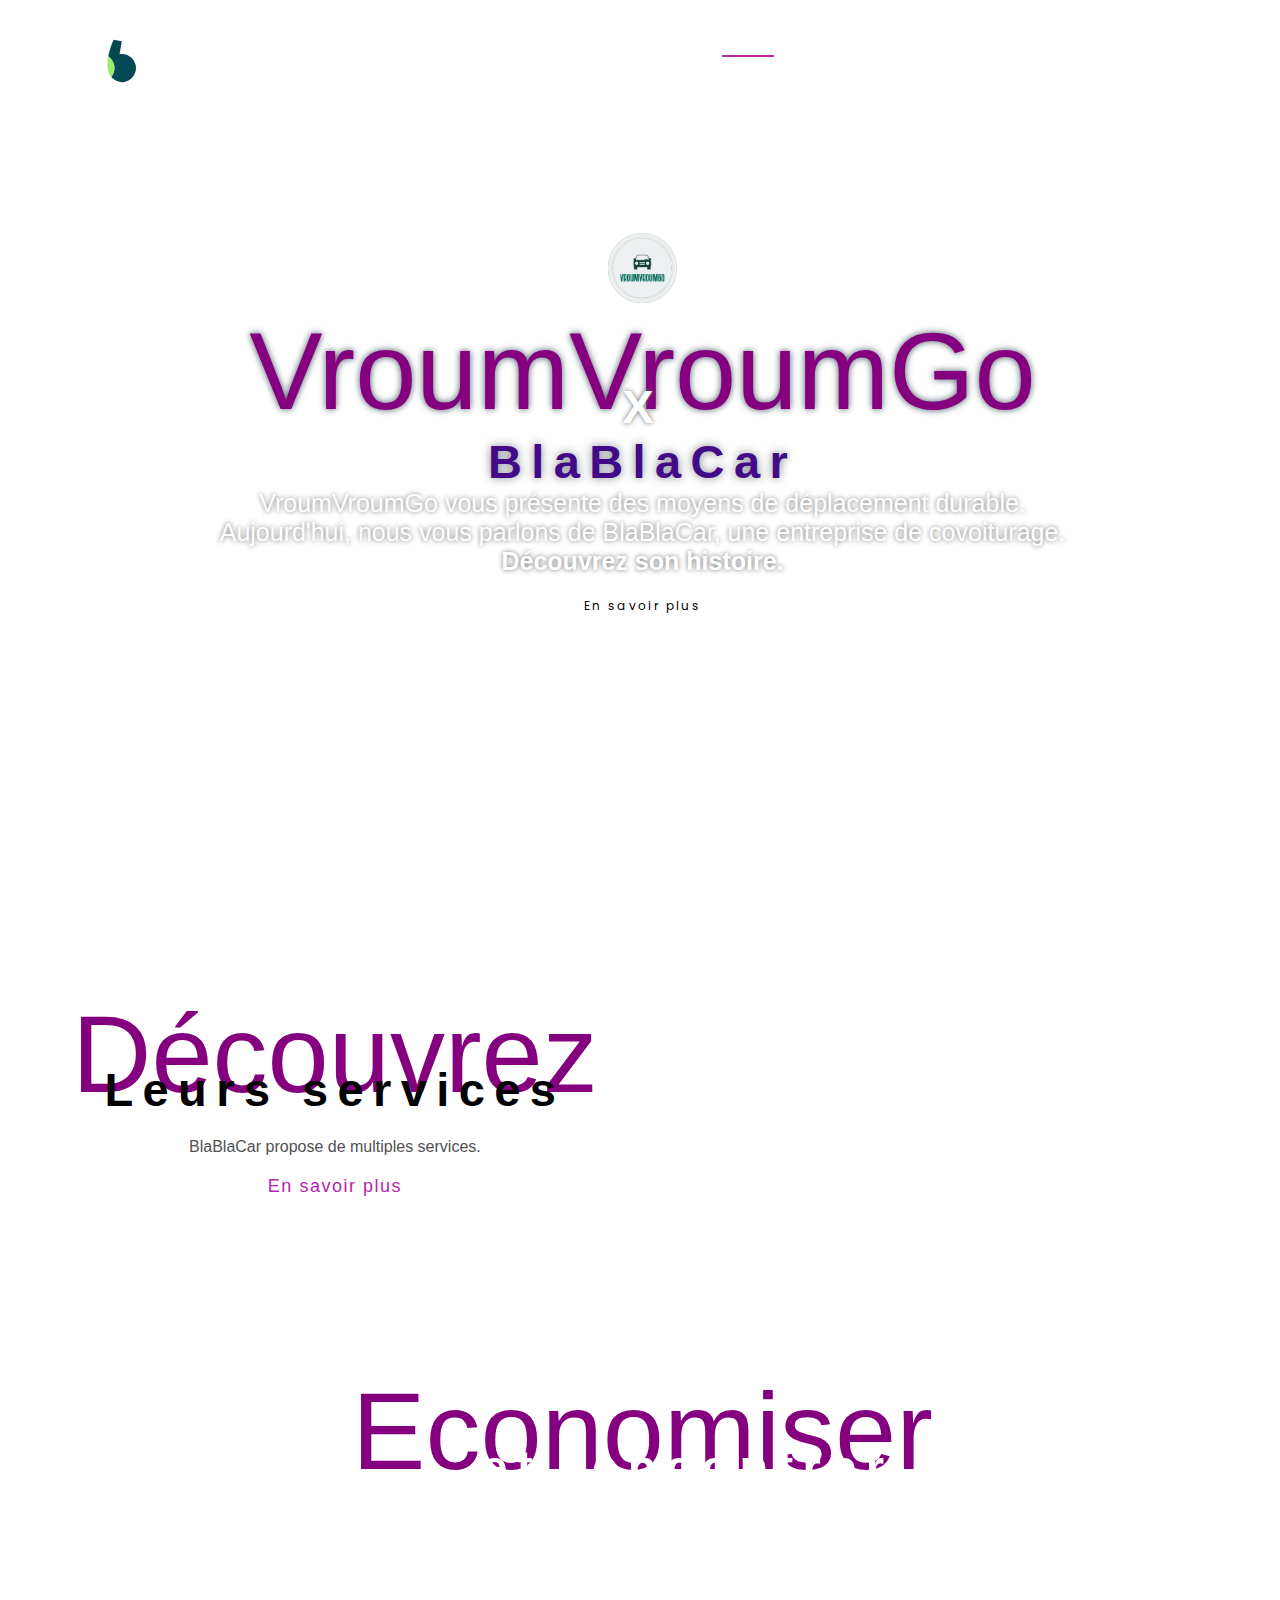
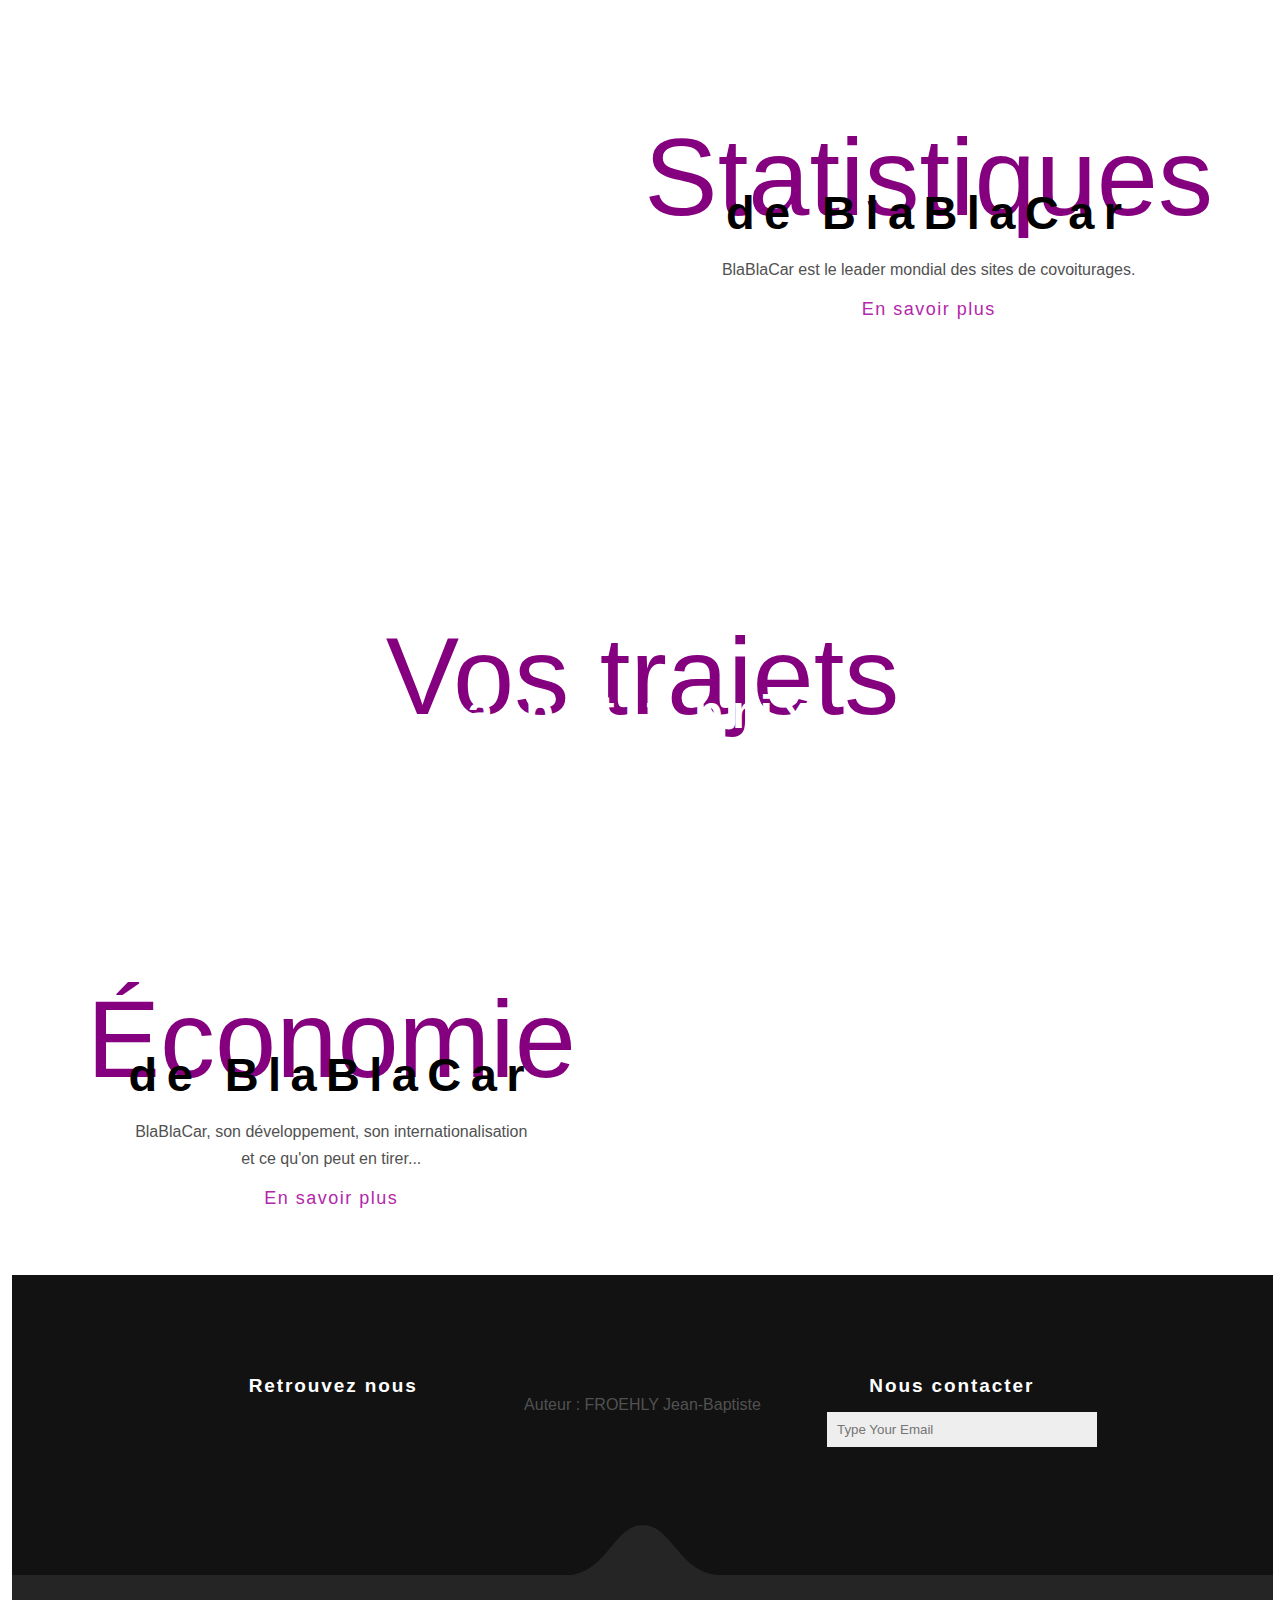
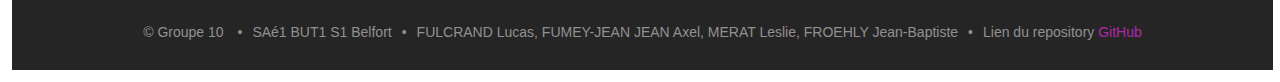
==== commit 0197288c: "rajout du lien en savoir plus pour l'économie" ====
--- a/Site/index.html
+++ b/Site/index.html
@@ -112,13 +112,13 @@
   <div class="quadrillage">
     <div class="quadrillage-image-container">
         <div class="image" data-aos="fade-down-right" data-aos-delay="500" data-aos-duration="1000">
-            <img src="https://i.pinimg.com/originals/7c/63/ff/7c63ffe9a47a87b4eb08c199da037f6b.png" alt="Photo2.3">
+            <img src="./src/images/leader_monde.png" alt="Photo2.3">
         </div>
         <div class="image" data-aos="fade-down-left" data-aos-delay="500" data-aos-duration="1000">
             <img src="https://www.pngall.com/wp-content/uploads/2017/05/Percentage-Free-PNG-Image.png" alt="Photo2.6">
         </div>
         <div class="image" data-aos="fade-up-right" data-aos-delay="1300" data-aos-duration="1000">
-            <img src="https://i.pinimg.com/originals/7c/63/ff/7c63ffe9a47a87b4eb08c199da037f6b.png" alt="Photo2.5">
+            <img src="./src/images/covoit.png" alt="Photo2.5">
         </div>
         <div class="image" data-aos="fade-up-left" data-aos-delay="1300" data-aos-duration="1000">
             <img src="https://www.pngall.com/wp-content/uploads/2017/05/Percentage-Free-PNG-Image.png" alt="Photo2.7">
@@ -150,7 +150,7 @@
           <h3>de BlaBlaCar</h3>
           <div><i class="fas fa-circle"></i></div>
           <p>BlaBlaCar, son développement, son internationalisation <br> et ce qu'on peut en tirer... </p>
-          <div><a class="a-CTA" href="#">En savoir plus</a></div>
+          <div><a class="a-CTA" href="./economie.html">En savoir plus</a></div>
       </div>
       <div class="image-container">
           <div class="image image1" data-aos="fade-up" data-aos-delay="200" data-aos-duration="1200">
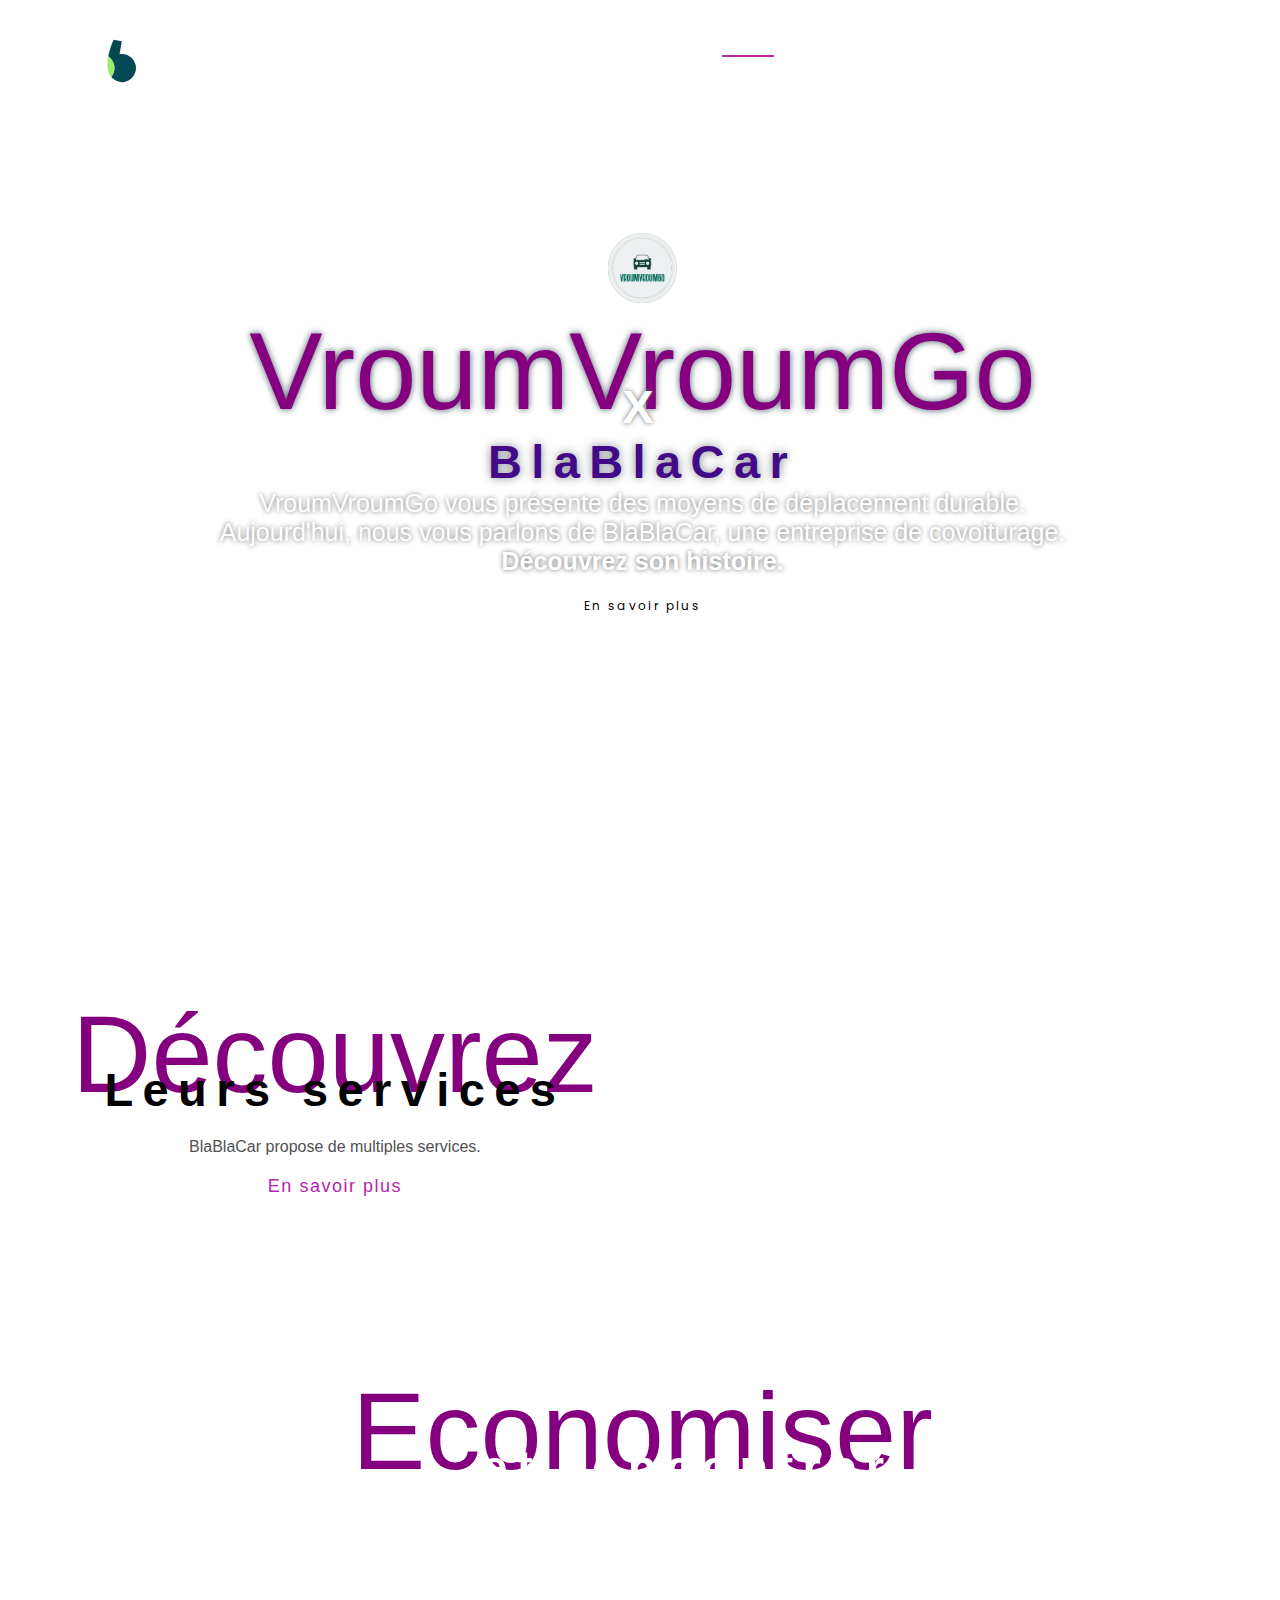
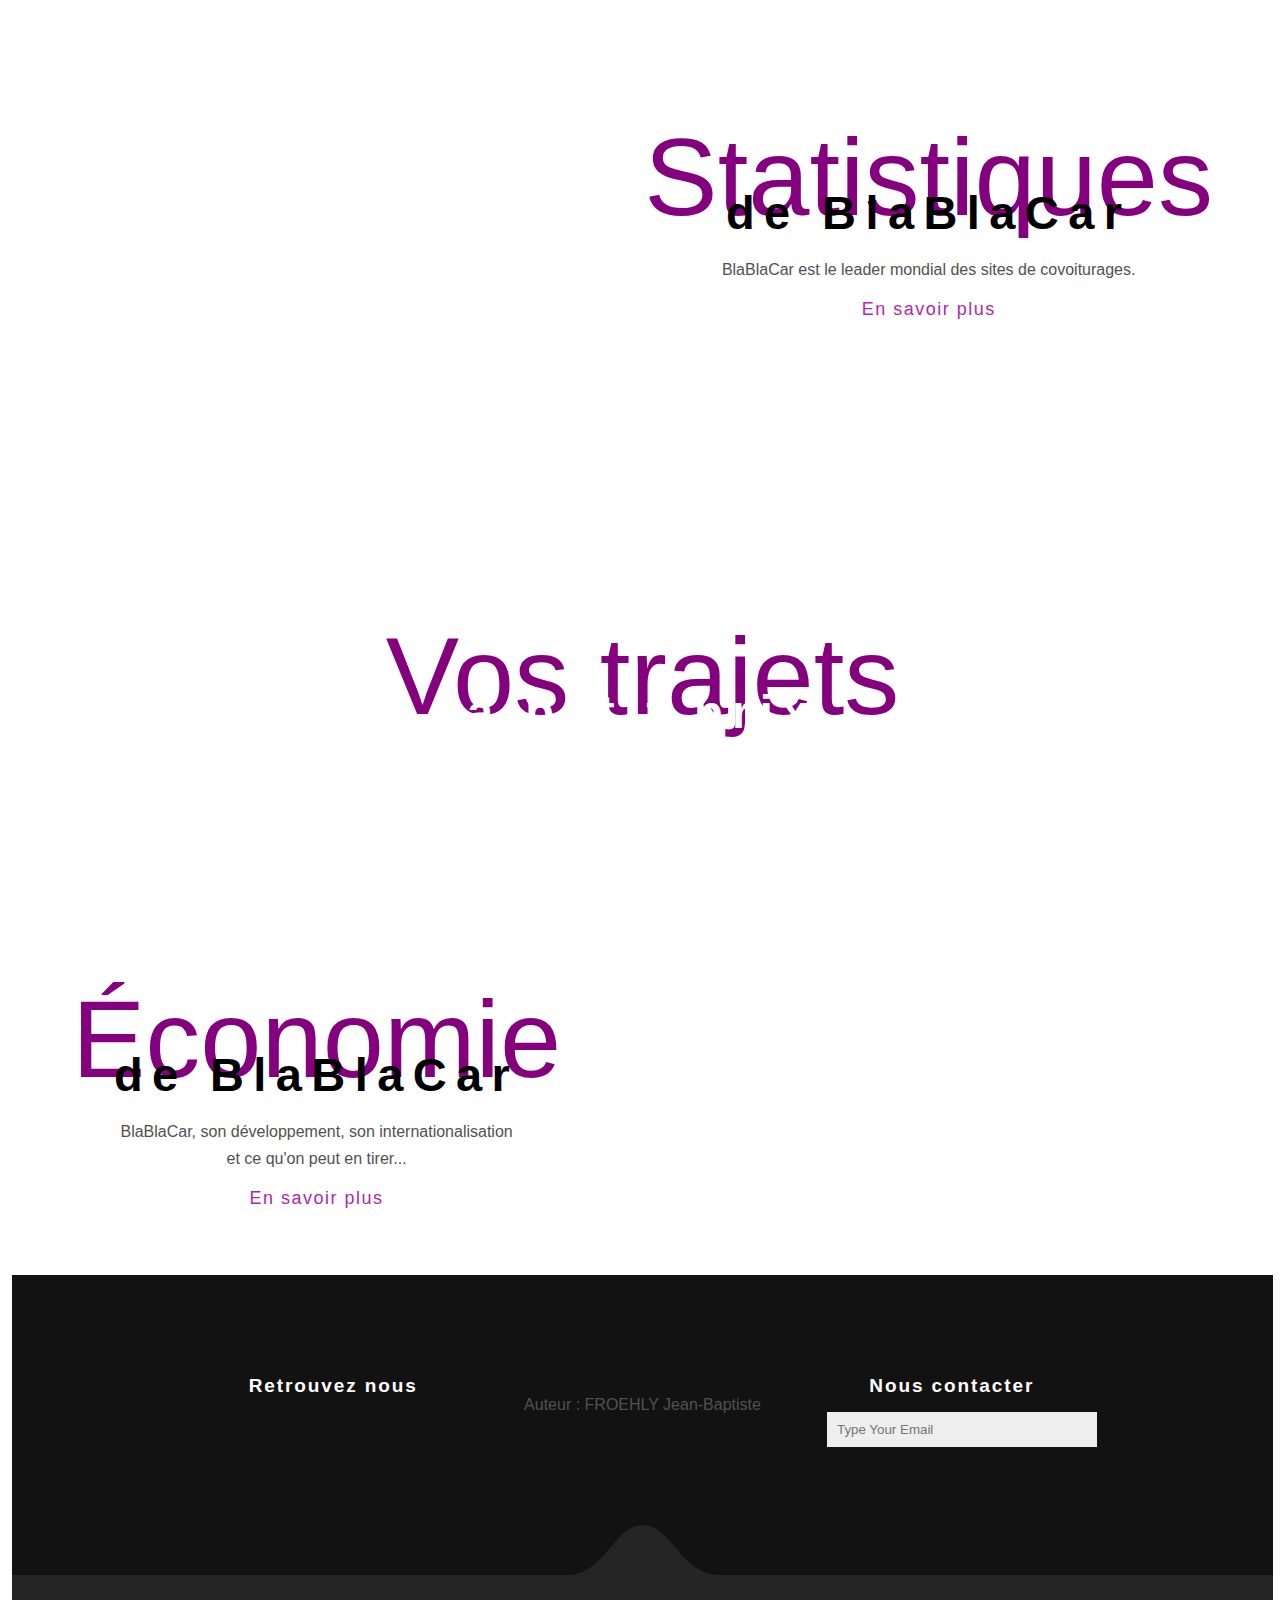
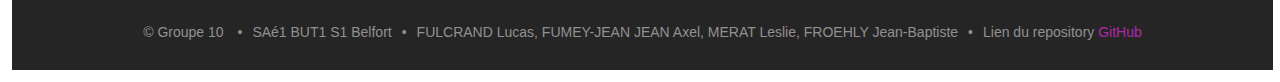
==== commit a8599936: "les images pour l'éco sur l'index sont dans le dossier images" ====
--- a/Site/index.html
+++ b/Site/index.html
@@ -154,10 +154,10 @@
       </div>
       <div class="image-container">
           <div class="image image1" data-aos="fade-up" data-aos-delay="200" data-aos-duration="1200">
-              <img src="https://www.auto-infos.fr/mediatheque/7/8/8/000229887_600x400_c.jpg" style="max-width: 300px;border-radius: 5px;" alt="Photo3.2">
+              <img src="./src/images/fred.png" style="max-width: 300px;border-radius: 5px;" alt="Photo3.2">
             </div>
             <div class="image image1" data-aos="zoom-in" data-aos-delay="200" data-aos-duration="1200">
-              <img src="https://blog.blablacar.fr/wp-content/uploads/2016/10/1-MAP_Zita-3-e1474906064484.jpg" style="max-width: 300px;border-radius: 5px;" alt="Photo3.2">
+              <img src="./src/images/Blablacar_monde.png" style="max-width: 300px;border-radius: 5px;" alt="Photo3.2">
             </div>
       </div>
   </div>
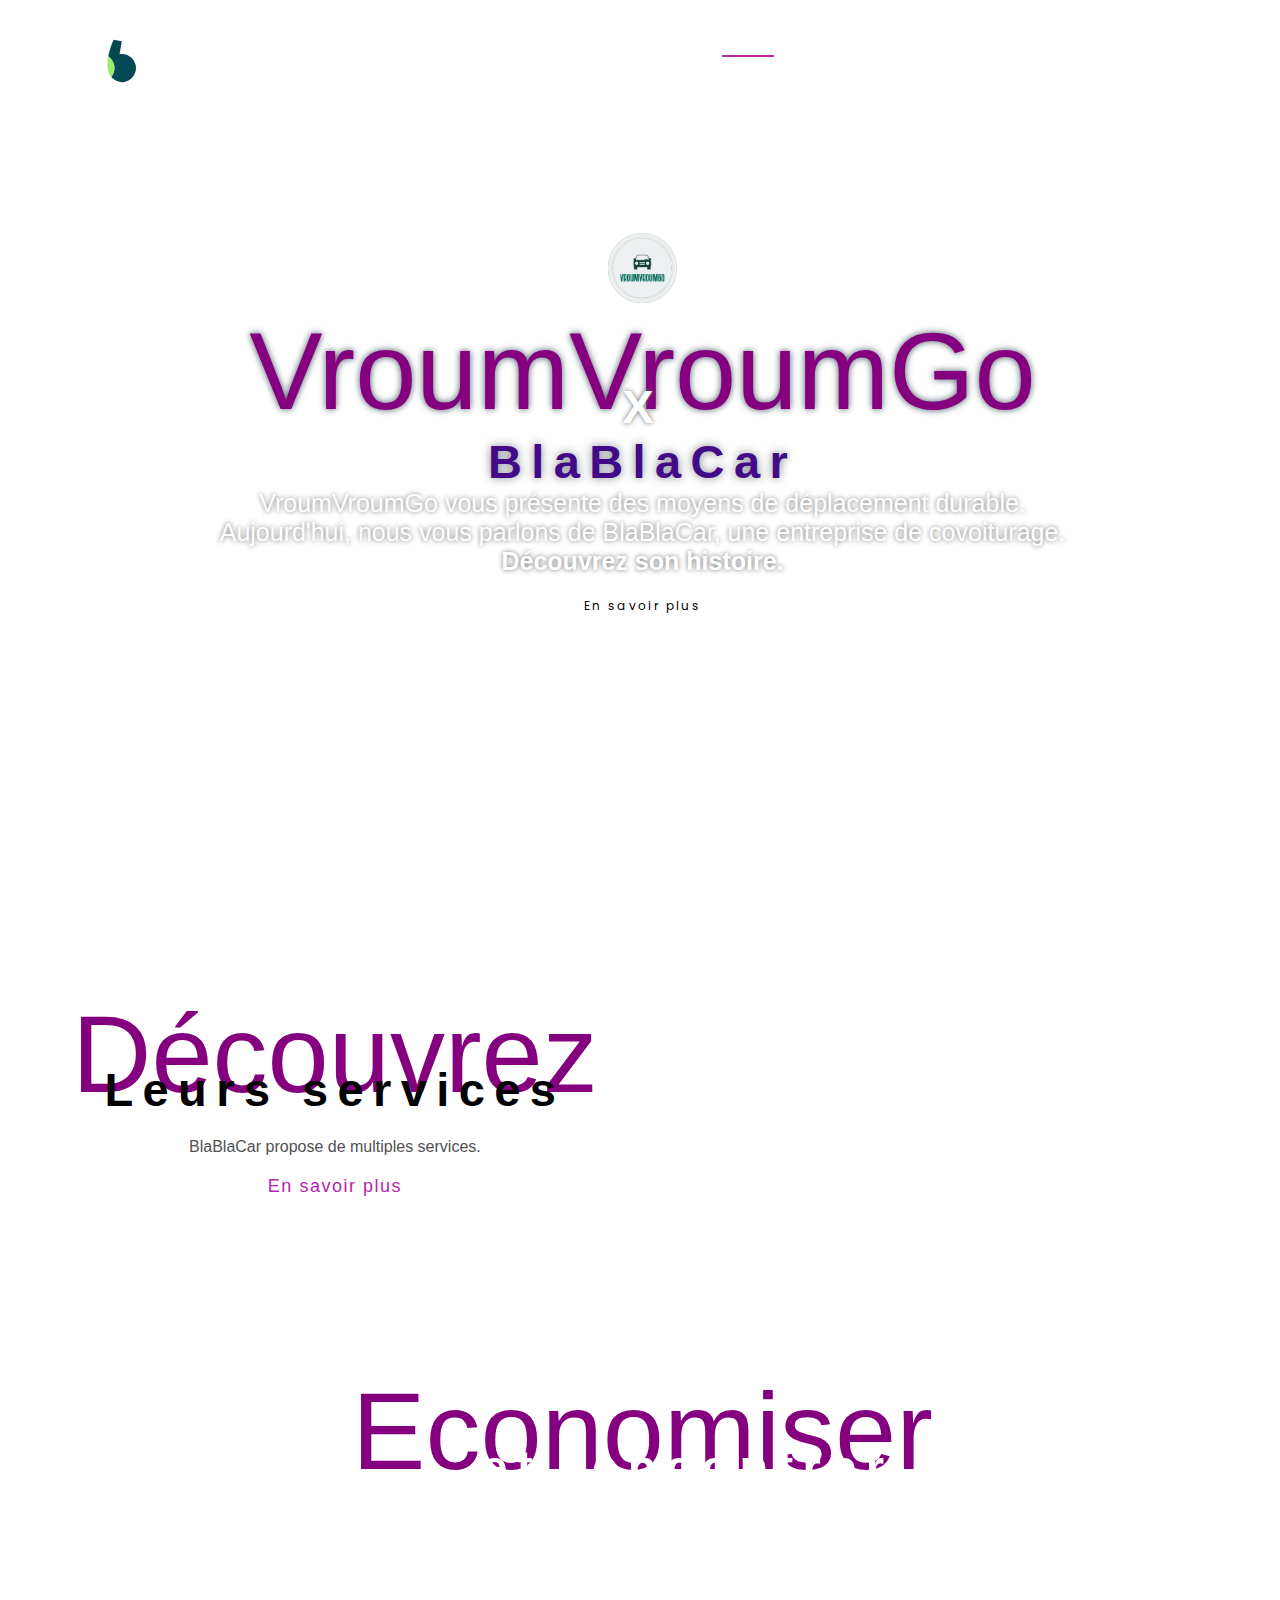
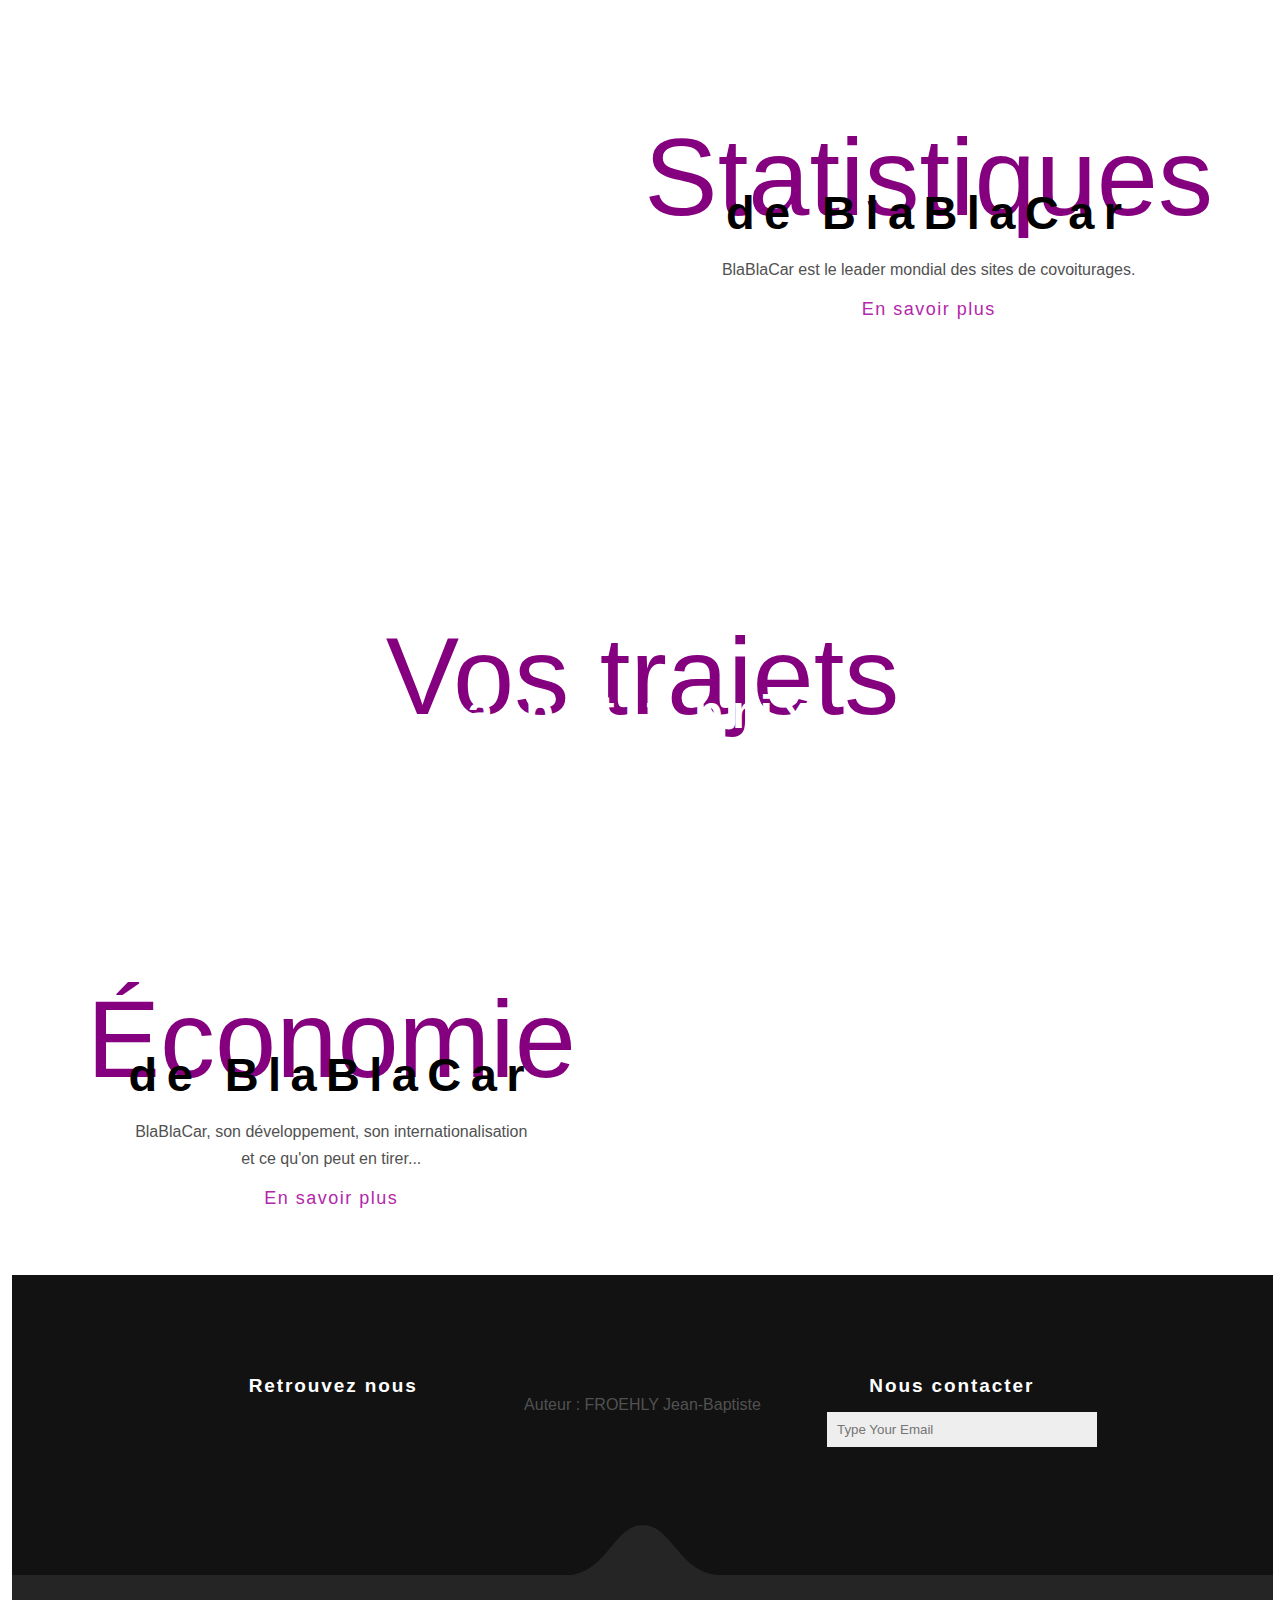
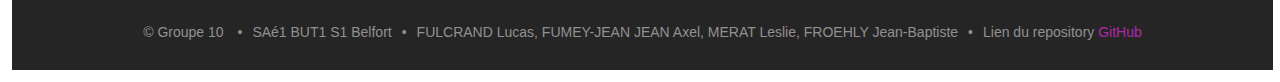
==== commit 0aa03d26: "chiffre pour les stats" ====
--- a/Site/index.html
+++ b/Site/index.html
@@ -154,10 +154,10 @@
       </div>
       <div class="image-container">
           <div class="image image1" data-aos="fade-up" data-aos-delay="200" data-aos-duration="1200">
-              <img src="./src/images/fred.png" style="max-width: 300px;border-radius: 5px;" alt="Photo3.2">
+              <img src="./src/images/80.png" style="max-width: 300px;border-radius: 5px;" alt="Photo3.2">
             </div>
             <div class="image image1" data-aos="zoom-in" data-aos-delay="200" data-aos-duration="1200">
-              <img src="./src/images/Blablacar_monde.png" style="max-width: 300px;border-radius: 5px;" alt="Photo3.2">
+              <img src="./src/images/90.png" style="max-width: 300px;border-radius: 5px;" alt="Photo3.2">
             </div>
       </div>
   </div>
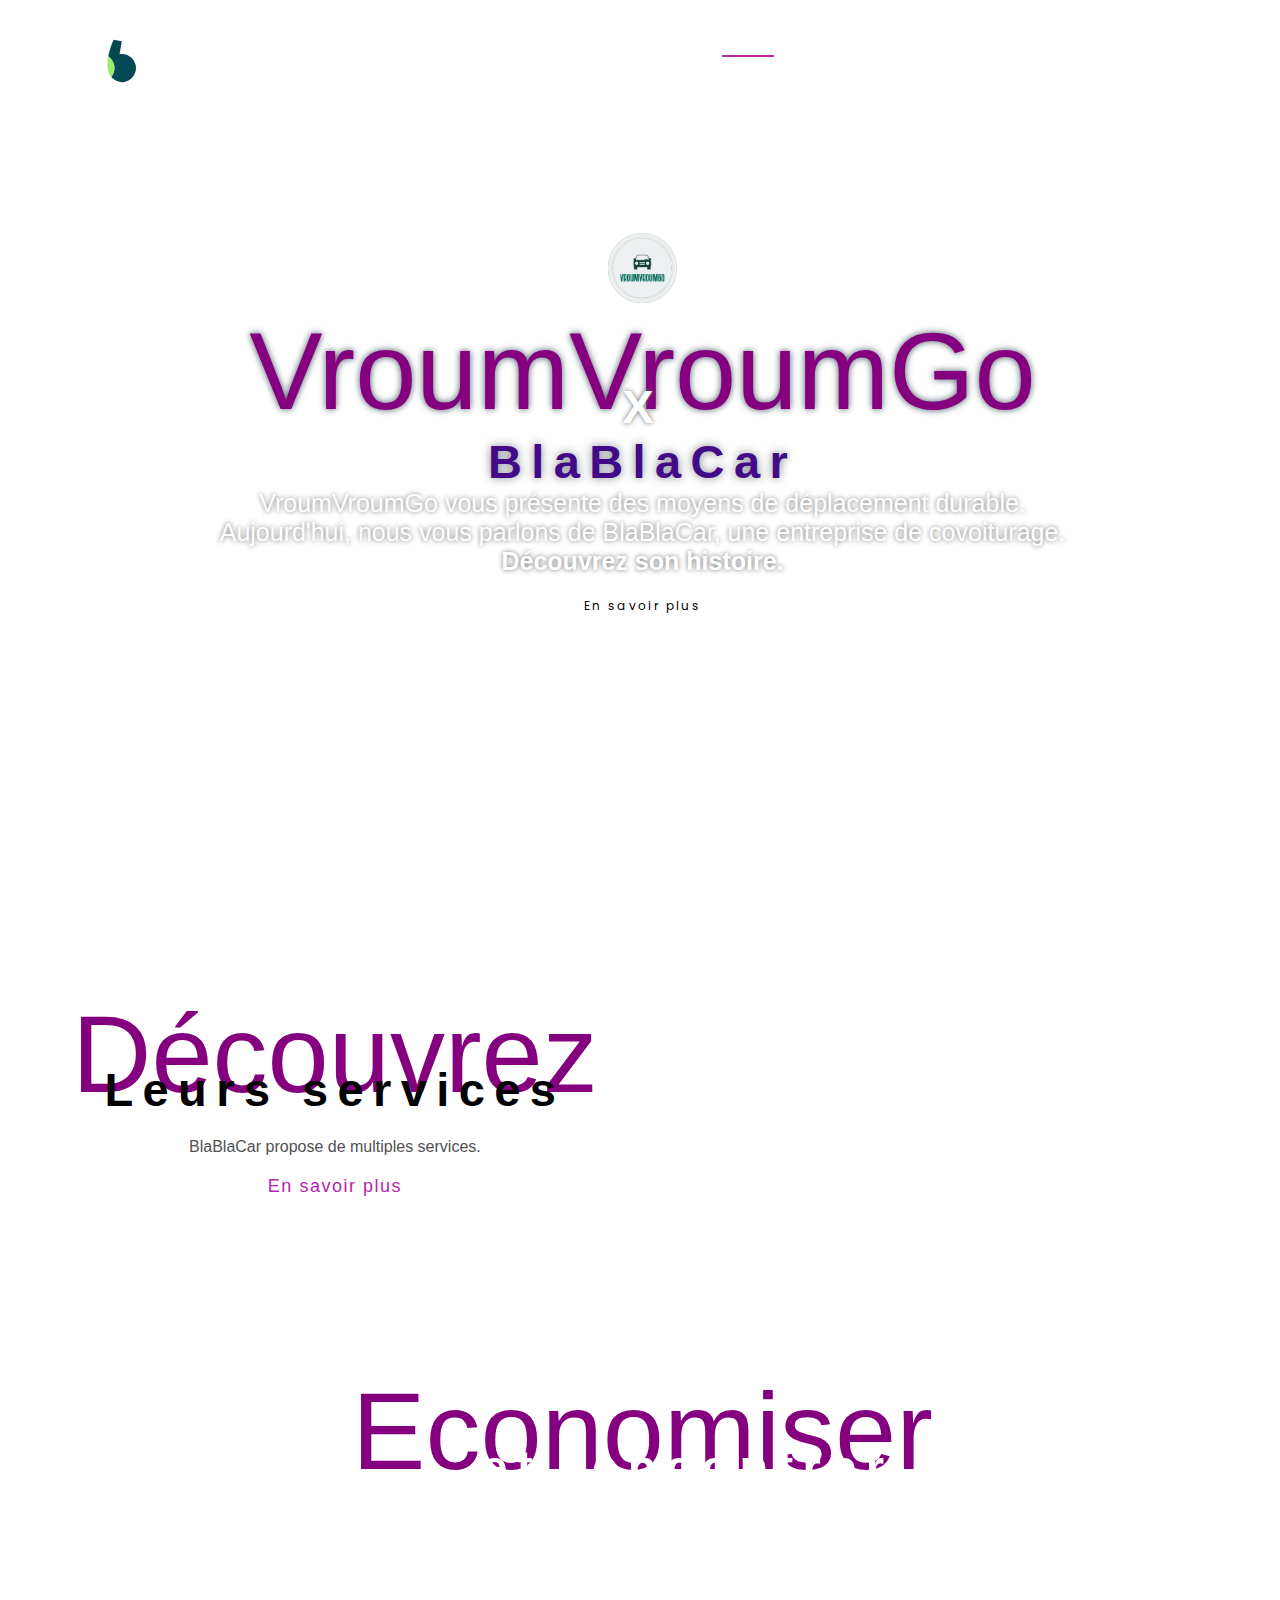
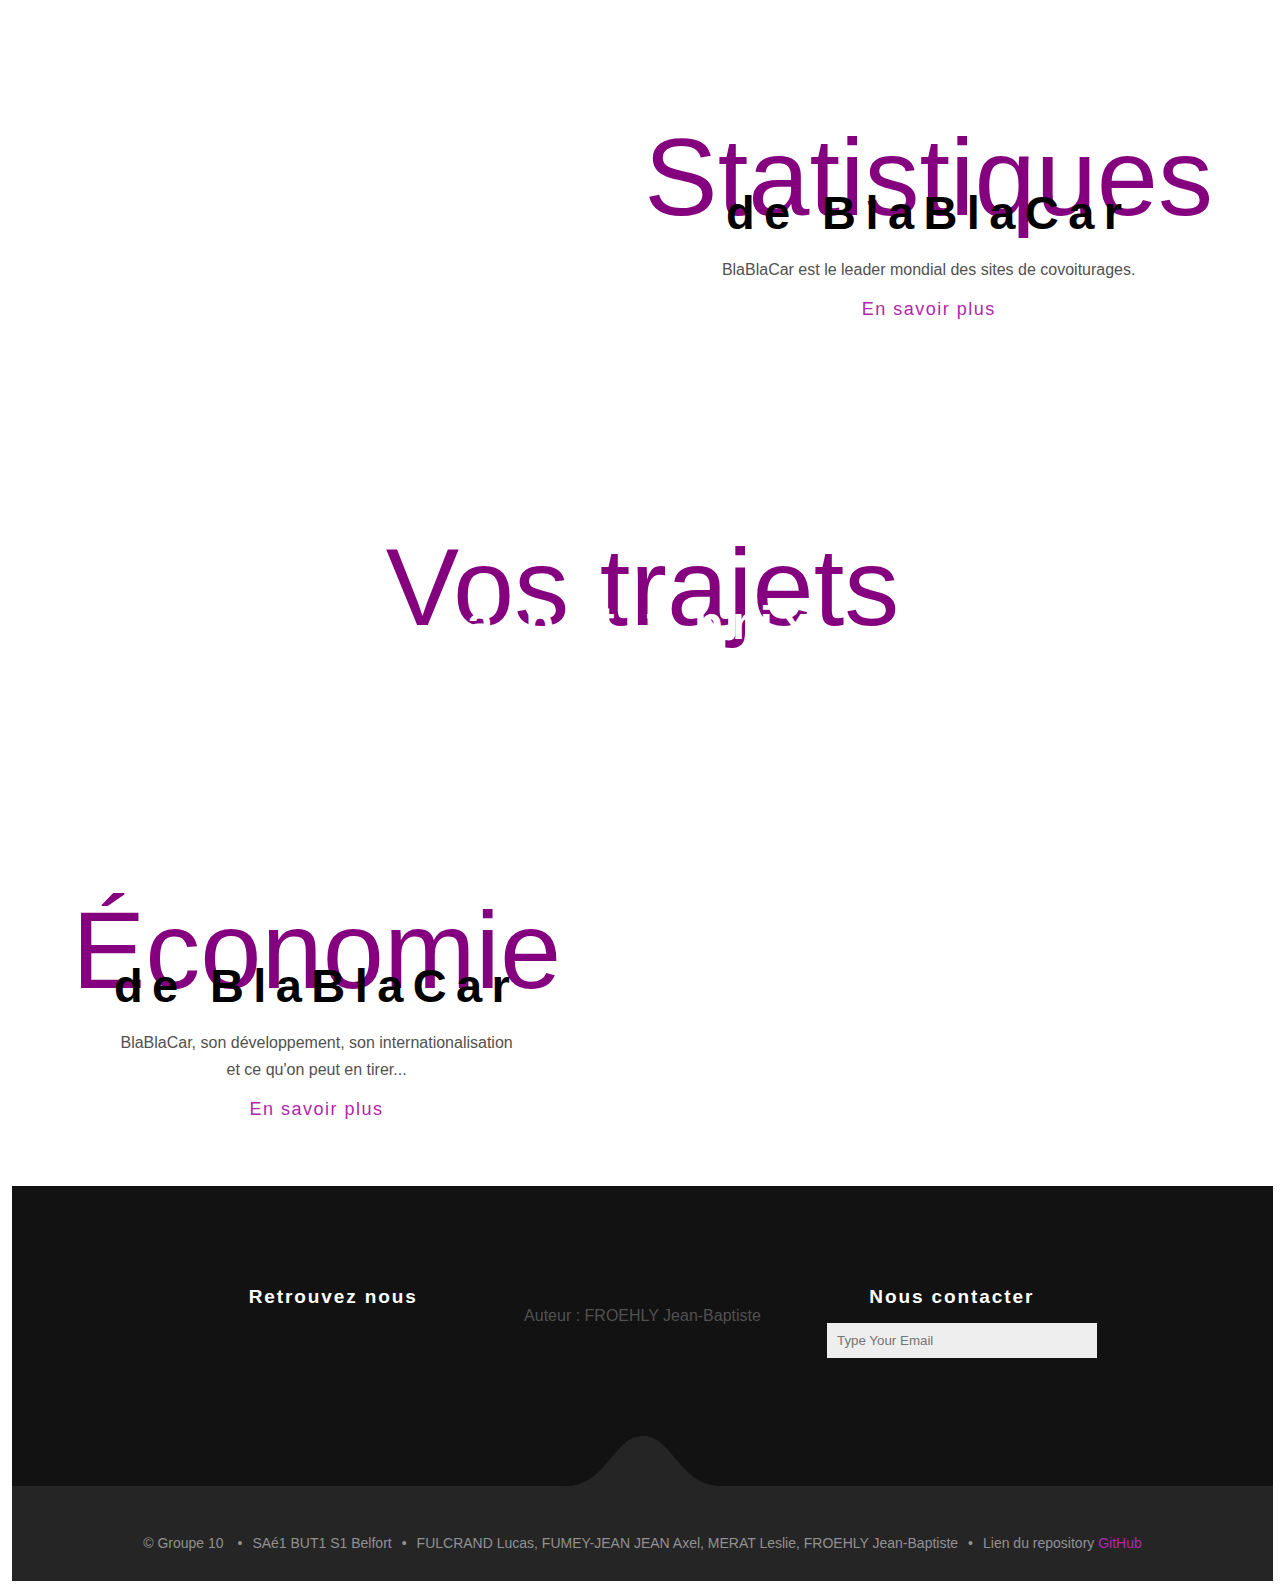
==== commit d11c00cb: "chiffres pour les stats" ====
--- a/Site/index.html
+++ b/Site/index.html
@@ -112,13 +112,13 @@
   <div class="quadrillage">
     <div class="quadrillage-image-container">
         <div class="image" data-aos="fade-down-right" data-aos-delay="500" data-aos-duration="1000">
-            <img src="./src/images/leader_monde.png" alt="Photo2.3">
+            <img src="./src/images/80.png" alt="Photo2.3">
         </div>
         <div class="image" data-aos="fade-down-left" data-aos-delay="500" data-aos-duration="1000">
             <img src="https://www.pngall.com/wp-content/uploads/2017/05/Percentage-Free-PNG-Image.png" alt="Photo2.6">
         </div>
         <div class="image" data-aos="fade-up-right" data-aos-delay="1300" data-aos-duration="1000">
-            <img src="./src/images/covoit.png" alt="Photo2.5">
+            <img src="./src/images/90.png" alt="Photo2.5">
         </div>
         <div class="image" data-aos="fade-up-left" data-aos-delay="1300" data-aos-duration="1000">
             <img src="https://www.pngall.com/wp-content/uploads/2017/05/Percentage-Free-PNG-Image.png" alt="Photo2.7">
@@ -154,10 +154,10 @@
       </div>
       <div class="image-container">
           <div class="image image1" data-aos="fade-up" data-aos-delay="200" data-aos-duration="1200">
-              <img src="./src/images/80.png" style="max-width: 300px;border-radius: 5px;" alt="Photo3.2">
+              <img src="./src/images/fred.png" style="max-width: 300px;border-radius: 5px;" alt="Photo3.2">
             </div>
             <div class="image image1" data-aos="zoom-in" data-aos-delay="200" data-aos-duration="1200">
-              <img src="./src/images/90.png" style="max-width: 300px;border-radius: 5px;" alt="Photo3.2">
+              <img src="./src/images/Blablacar_monde.png" style="max-width: 300px;border-radius: 5px;" alt="Photo3.2">
             </div>
       </div>
   </div>
